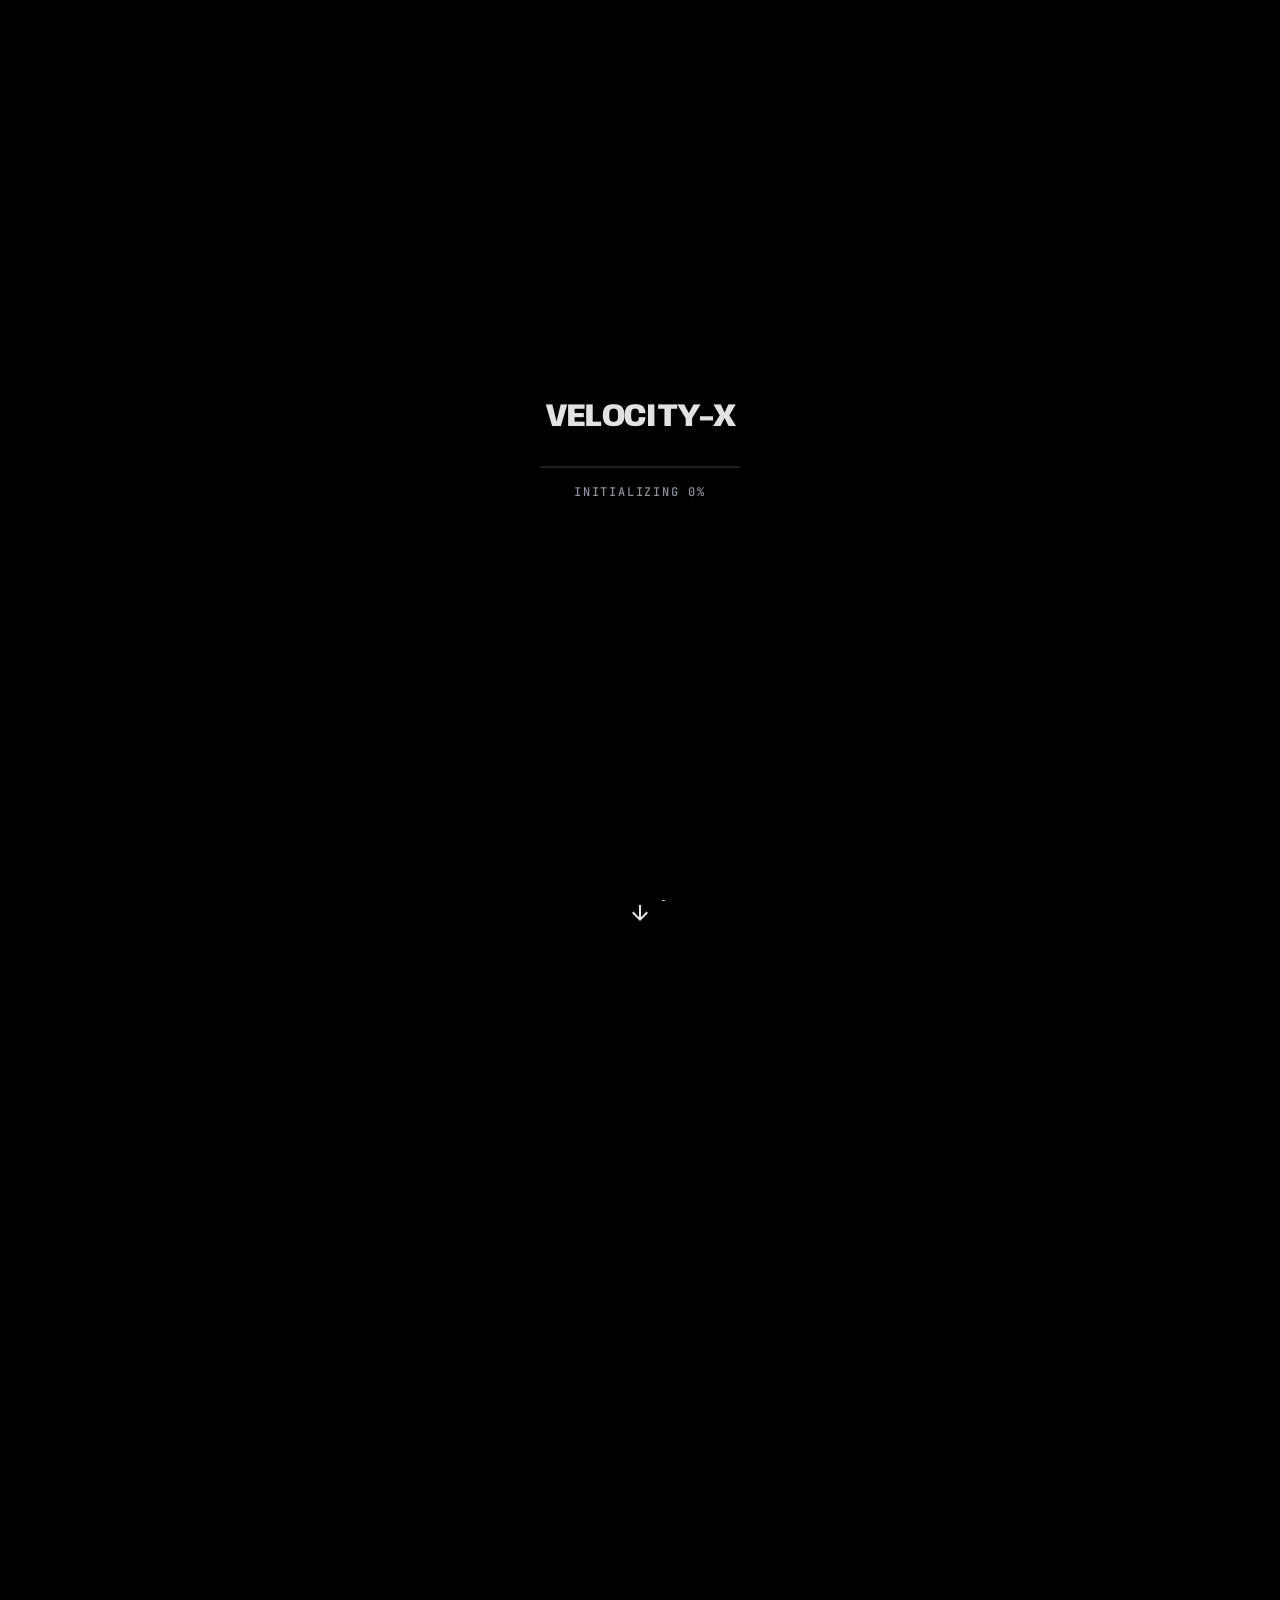
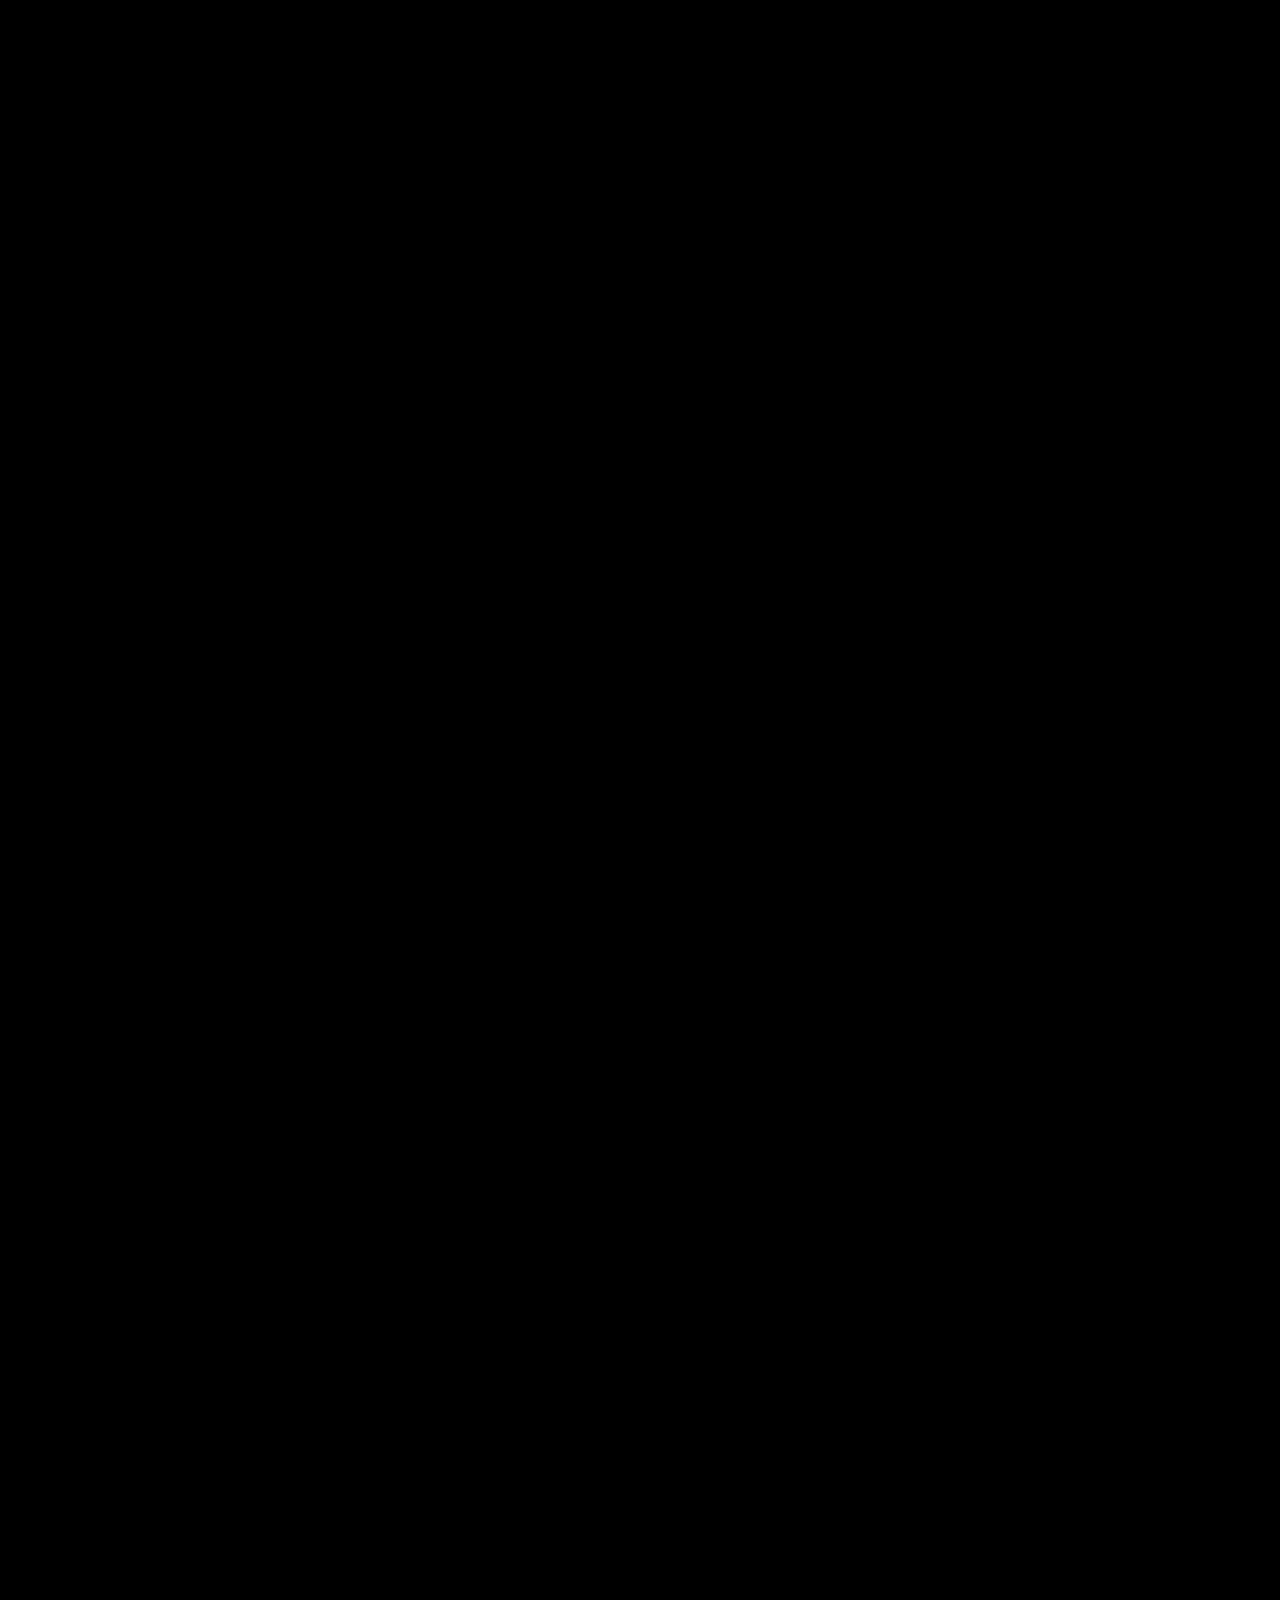
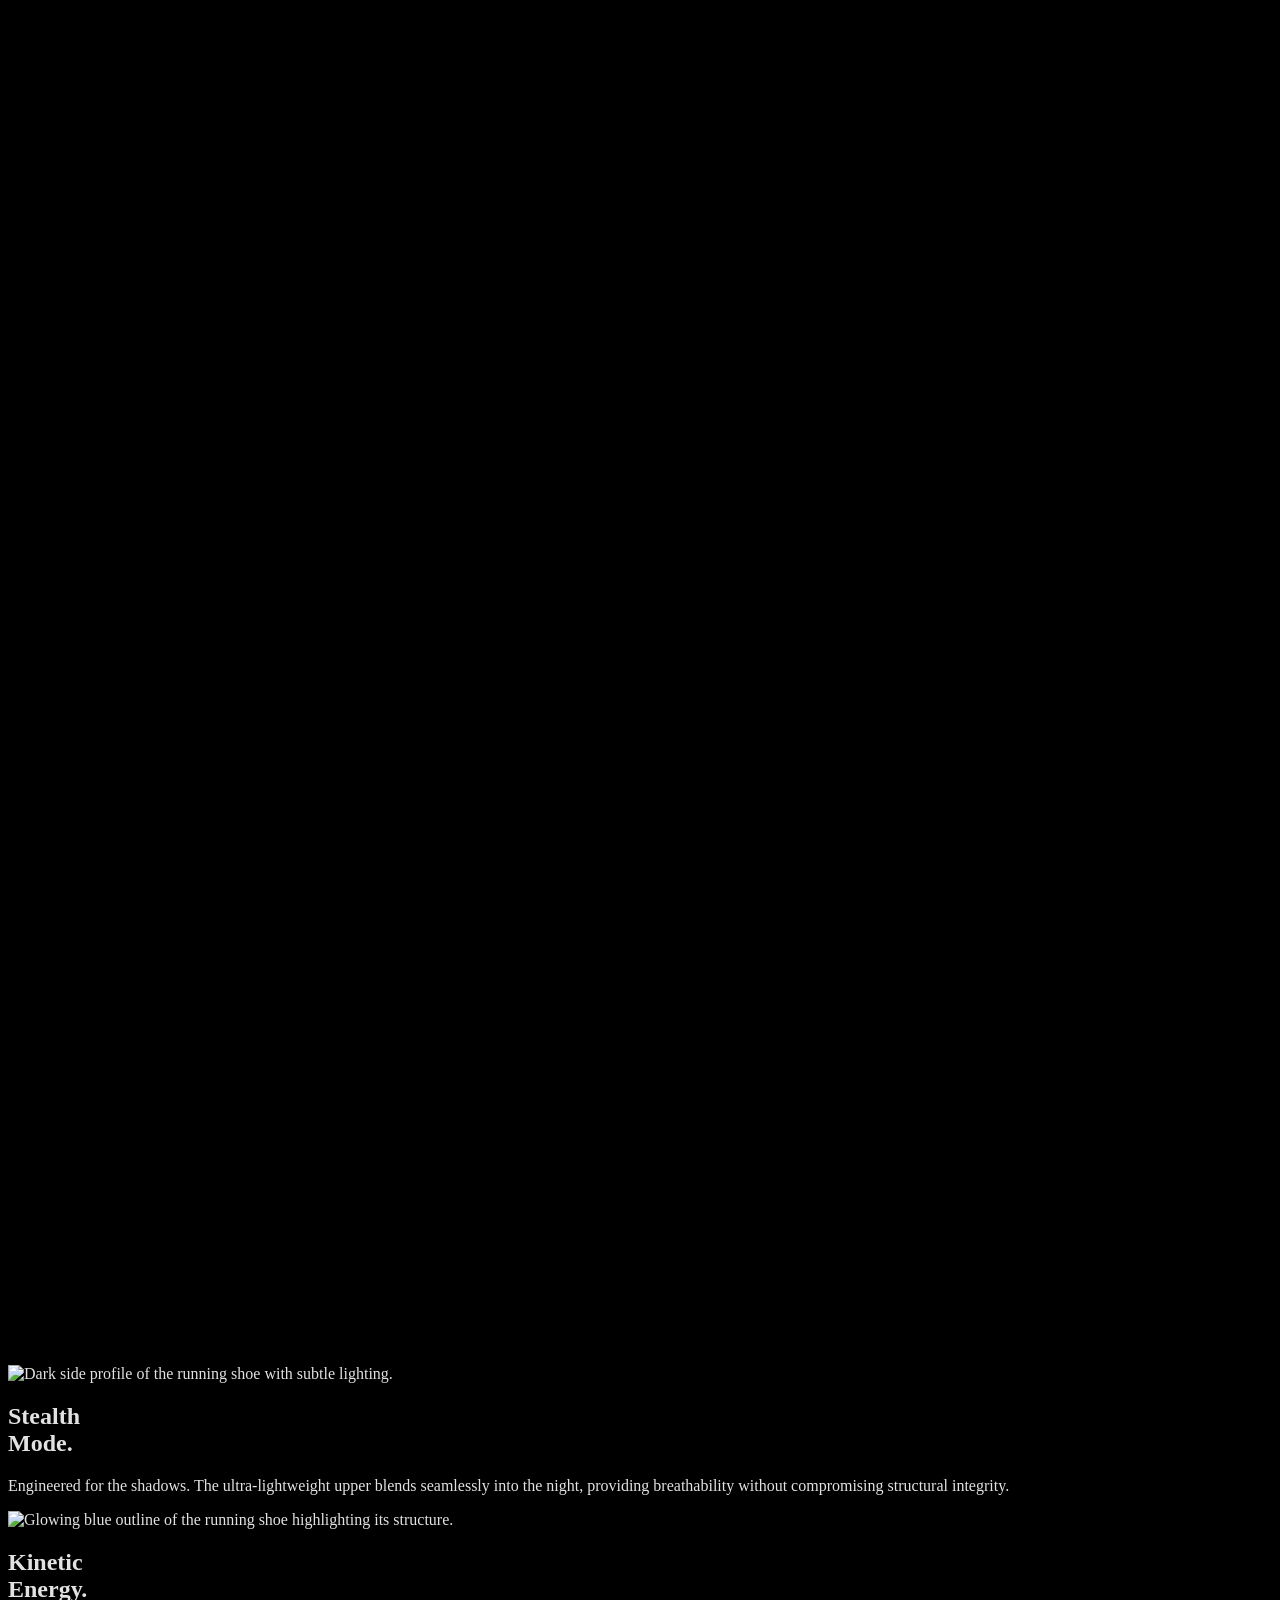
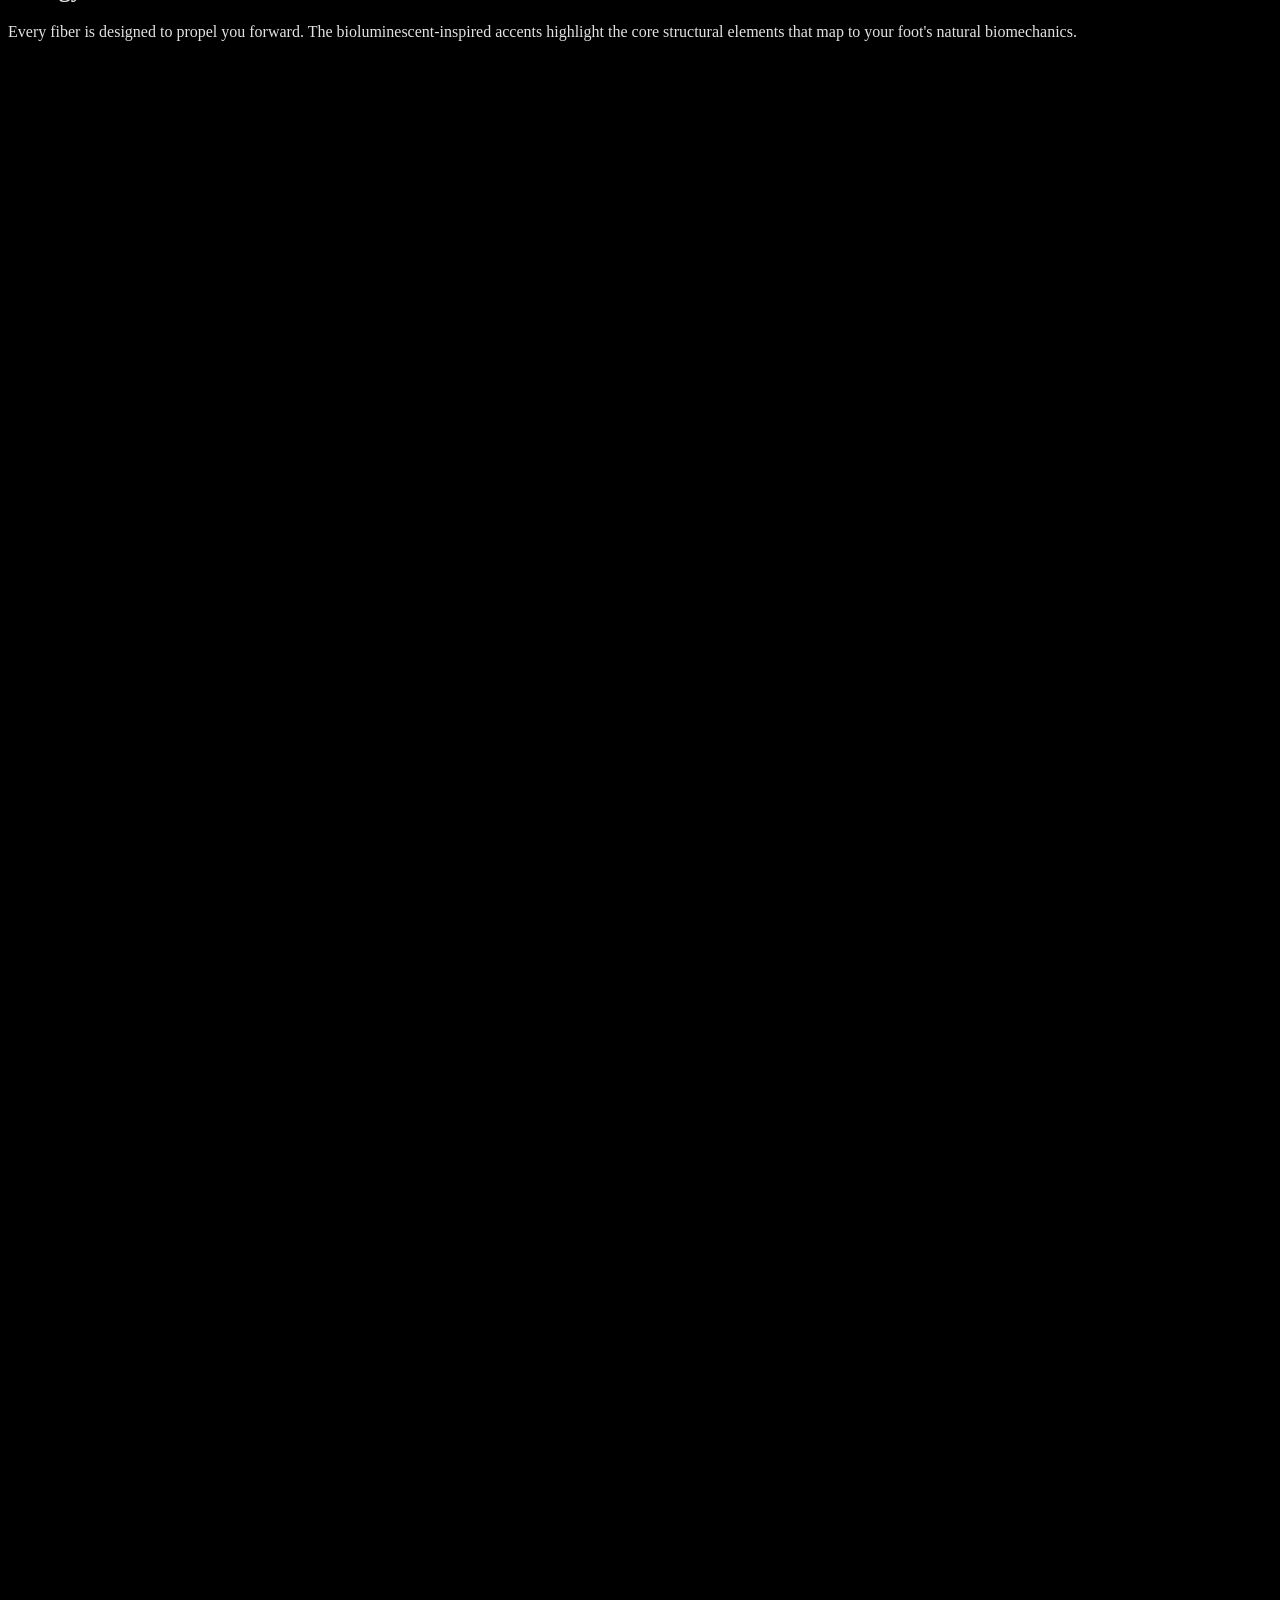
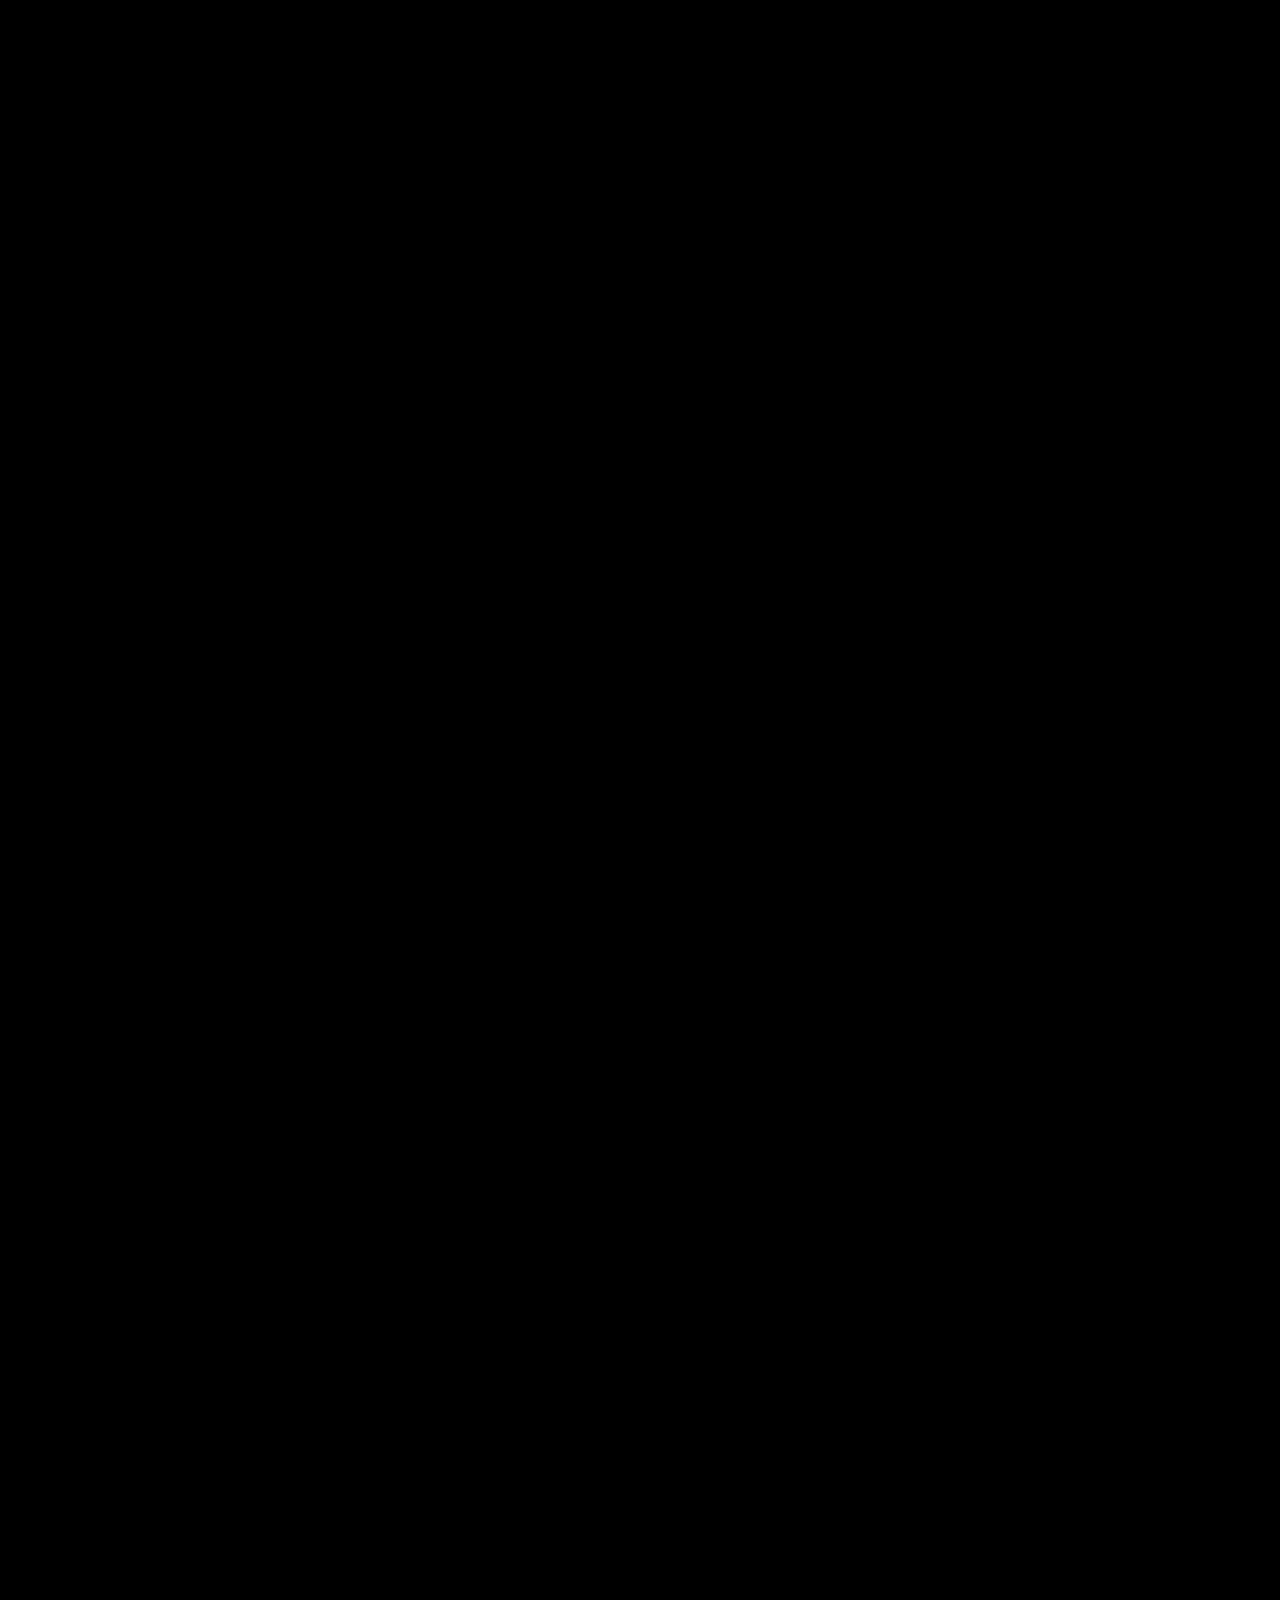
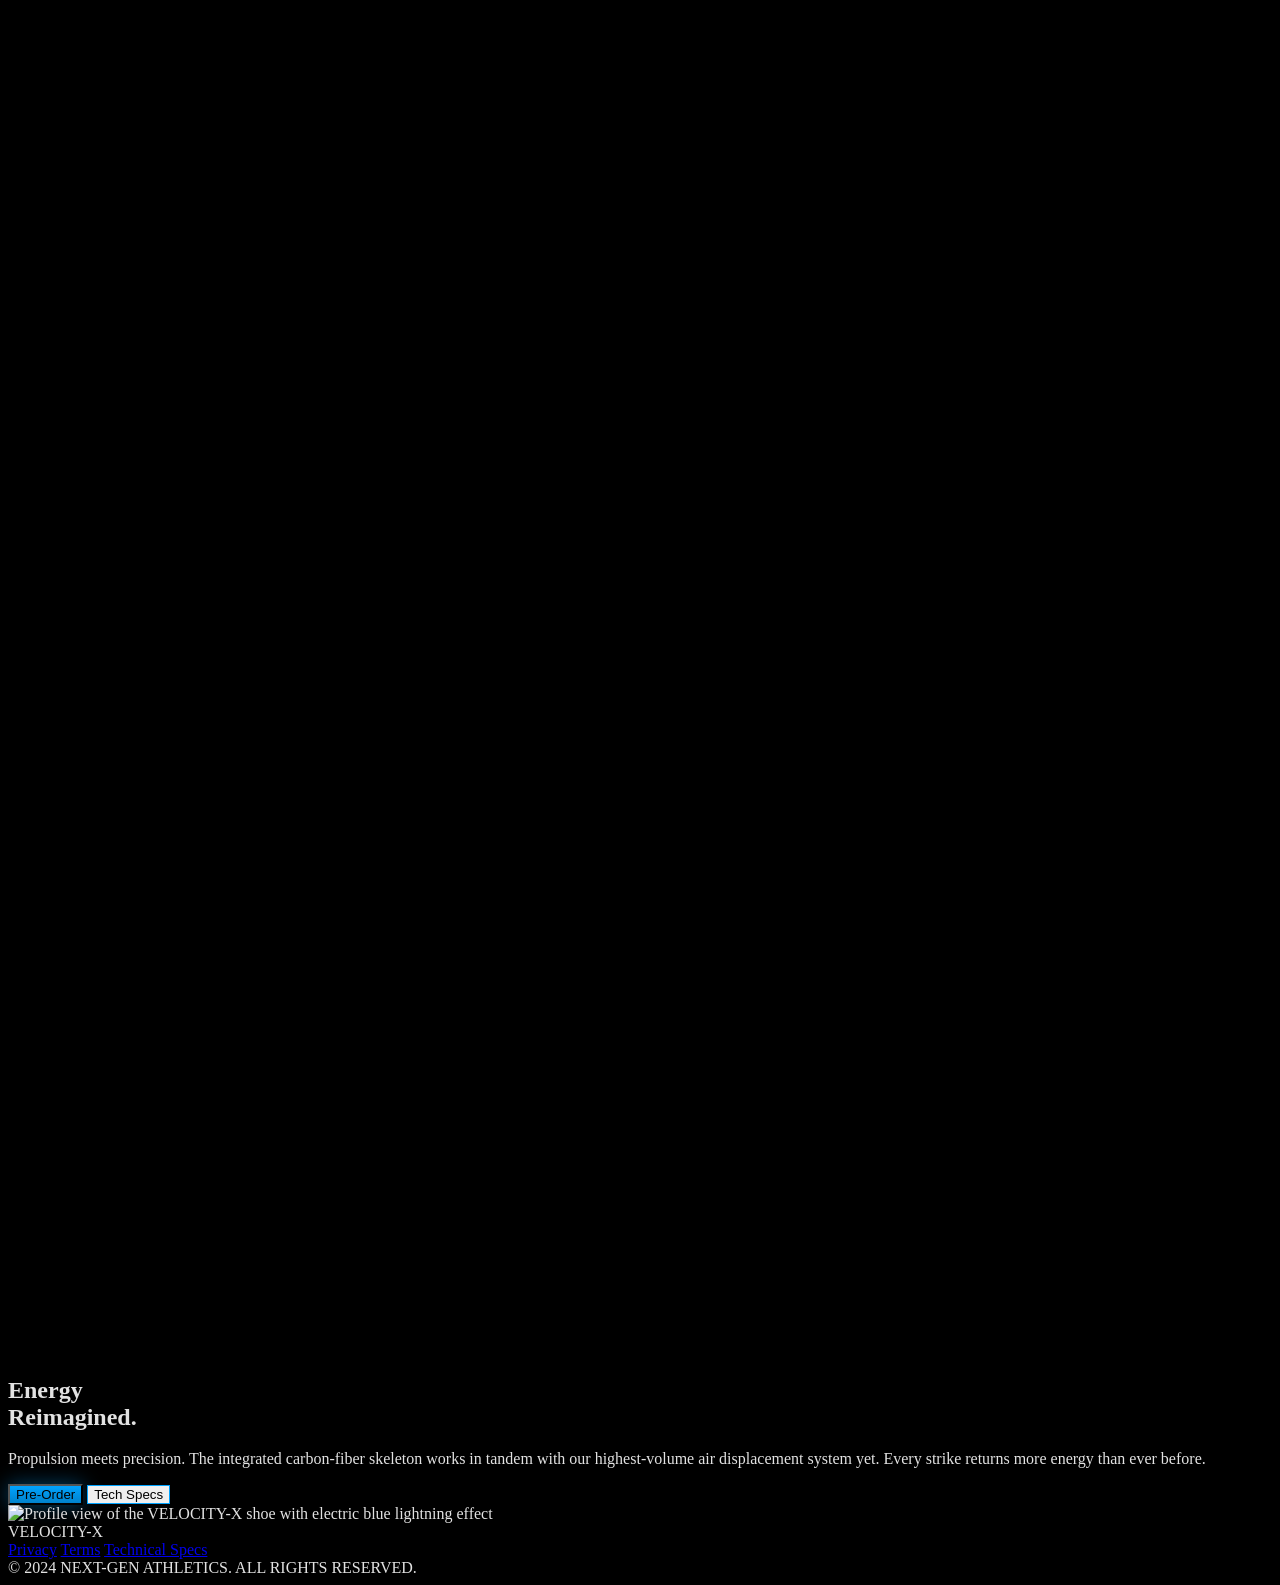
==== Shoes Website/code.html @ a64268bd "Adding Shoe Website with scroll animation" ====
<!DOCTYPE html>
<html class="dark scroll-smooth" lang="en">
<head>
<meta charset="utf-8"/>
<meta content="width=device-width, initial-scale=1.0" name="viewport"/>
<title>VELOCITY-X | Next-Gen Athletics</title>
<meta name="description" content="VELOCITY-X — the next generation of athletic performance footwear. Scroll to experience the cinematic reveal."/>

<!-- Fonts -->
<link href="https://fonts.googleapis.com/css2?family=Anybody:wght@400;700;800&family=Hanken+Grotesk:wght@300;400&family=JetBrains+Mono:wght@500&display=swap" rel="stylesheet"/>
<link href="https://fonts.googleapis.com/css2?family=Material+Symbols+Outlined:wght,FILL@100..700,0..1&display=swap" rel="stylesheet"/>

<!-- GSAP & Lenis -->
<script src="https://cdnjs.cloudflare.com/ajax/libs/gsap/3.12.2/gsap.min.js"></script>
<script src="https://cdnjs.cloudflare.com/ajax/libs/gsap/3.12.2/ScrollTrigger.min.js"></script>
<script src="https://cdn.jsdelivr.net/gh/studio-freight/lenis@1.0.19/bundled/lenis.min.js"></script>

<!-- Tailwind -->
<script src="https://cdn.tailwindcss.com?plugins=forms,container-queries"></script>
<script id="tailwind-config">
    tailwind.config = {
        darkMode: "class",
        theme: {
            extend: {
                "colors": {
                    "surface-tint": "#98cbff",
                    "on-primary-fixed-variant": "#004a77",
                    "background": "#000000",
                    "primary-fixed": "#cfe5ff",
                    "on-tertiary-container": "#333535",
                    "on-secondary-fixed": "#1b1b1d",
                    "on-background": "#e2e2e2",
                    "surface-container": "#1f1f1f",
                    "on-primary-container": "#00375a",
                    "secondary": "#c8c6c8",
                    "primary-container": "#00a3ff",
                    "secondary-fixed-dim": "#c8c6c8",
                    "surface-bright": "#393939",
                    "on-surface-variant": "#bec7d4",
                    "surface-container-lowest": "#0e0e0e",
                    "surface-container-highest": "#353535",
                    "surface-container-low": "#1b1b1b",
                    "tertiary-container": "#9c9d9d",
                    "secondary-fixed": "#e4e2e4",
                    "on-error": "#690005",
                    "surface": "#000000",
                    "on-secondary-container": "#b6b4b7",
                    "electric-blue-glow": "rgba(0, 163, 255, 0.4)",
                    "on-surface": "#e2e2e2",
                    "tertiary": "#c6c6c7",
                    "charcoal-surface": "#121212",
                    "outline": "#88919d",
                    "error-container": "#93000a",
                    "on-error-container": "#ffdad6",
                    "inverse-surface": "#e2e2e2",
                    "secondary-container": "#474649",
                    "error": "#ffb4ab",
                    "on-secondary-fixed-variant": "#474649",
                    "outline-variant": "#3f4852",
                    "primary": "#00a3ff",
                    "on-secondary": "#303032",
                    "on-tertiary-fixed": "#1a1c1c",
                    "surface-variant": "#353535",
                    "inverse-on-surface": "#303030",
                    "tertiary-fixed": "#e2e2e2",
                    "on-primary": "#000000",
                    "tertiary-fixed-dim": "#c6c6c7",
                    "inverse-primary": "#00629d",
                    "on-tertiary-fixed-variant": "#454747",
                    "glass-stroke": "rgba(255, 255, 255, 0.15)",
                    "primary-fixed-dim": "#98cbff",
                    "surface-container-high": "#2a2a2a",
                    "on-tertiary": "#2f3131",
                    "on-primary-fixed": "#001d33",
                    "surface-dim": "#131313"
                },
                "borderRadius": {
                    "DEFAULT": "1rem",
                    "lg": "2rem",
                    "xl": "3rem",
                    "full": "9999px"
                },
                "spacing": {
                    "gutter": "24px",
                    "margin-mobile": "24px",
                    "section-gap": "160px",
                    "stack-lg": "32px",
                    "stack-md": "16px",
                    "margin-desktop": "80px",
                    "stack-sm": "8px"
                },
                "fontFamily": {
                    "display-lg-mobile": ["Anybody", "sans-serif"],
                    "label-caps": ["JetBrains Mono", "monospace"],
                    "headline-md": ["Anybody", "sans-serif"],
                    "body-lg": ["Hanken Grotesk", "sans-serif"],
                    "body-sm": ["Hanken Grotesk", "sans-serif"],
                    "display-lg": ["Anybody", "sans-serif"]
                },
                "fontSize": {
                    "display-lg-mobile": ["48px", { "lineHeight": "52px", "letterSpacing": "-0.01em", "fontWeight": "800" }],
                    "label-caps": ["12px", { "lineHeight": "16px", "letterSpacing": "0.15em", "fontWeight": "500" }],
                    "headline-md": ["40px", { "lineHeight": "48px", "letterSpacing": "0.02em", "fontWeight": "700" }],
                    "body-lg": ["18px", { "lineHeight": "28px", "letterSpacing": "0.01em", "fontWeight": "300" }],
                    "body-sm": ["14px", { "lineHeight": "20px", "fontWeight": "400" }],
                    "display-lg": ["80px", { "lineHeight": "88px", "letterSpacing": "-0.02em", "fontWeight": "800" }]
                }
            },
        },
    }
</script>

<style>
    /* ===== Base ===== */
    body {
        background-color: #000000;
        color: #e2e2e2;
        overflow-x: hidden;
    }

    /* ===== Lenis ===== */
    html.lenis { height: auto; }
    .lenis.lenis-smooth { scroll-behavior: auto; }
    .lenis.lenis-smooth [data-lenis-prevent] { overscroll-behavior: contain; }
    .lenis.lenis-stopped { overflow: hidden; }
    .lenis.lenis-scrolling iframe { pointer-events: none; }

    /* ===== Loading Overlay ===== */
    #loader {
        position: fixed;
        inset: 0;
        z-index: 200;
        background: #000000;
        display: flex;
        flex-direction: column;
        align-items: center;
        justify-content: center;
        transition: opacity 0.8s cubic-bezier(0.16, 1, 0.3, 1);
    }
    #loader.hidden {
        opacity: 0;
        pointer-events: none;
    }
    #loader .brand {
        font-family: 'Anybody', sans-serif;
        font-weight: 800;
        font-size: 32px;
        letter-spacing: -0.02em;
        color: #e2e2e2;
        text-transform: uppercase;
    }
    #load-bar-track {
        width: 200px;
        height: 2px;
        background: #1f1f1f;
        border-radius: 9999px;
        overflow: hidden;
        margin-top: 32px;
    }
    #load-bar {
        height: 100%;
        width: 0%;
        background: linear-gradient(90deg, #00a3ff, #98cbff);
        border-radius: 9999px;
        transition: width 0.15s ease-out;
    }
    #load-text {
        font-family: 'JetBrains Mono', monospace;
        font-size: 12px;
        font-weight: 500;
        letter-spacing: 0.15em;
        color: #88919d;
        margin-top: 16px;
        text-transform: uppercase;
    }

    /* ===== Top Progress Bar (visible after loader hides) ===== */
    #top-progress {
        position: fixed;
        top: 0;
        left: 0;
        height: 2px;
        background: linear-gradient(90deg, #00a3ff, #98cbff);
        z-index: 300;
        transition: width 0.1s linear, opacity 0.5s ease;
        pointer-events: none;
    }

    /* ===== Navigation ===== */
    .glass-nav {
        background: rgba(0, 0, 0, 0.4);
        backdrop-filter: blur(20px);
        -webkit-backdrop-filter: blur(20px);
    }

    /* ===== Buttons ===== */
    .btn-primary {
        background: linear-gradient(180deg, #00a3ff 0%, #0082cc 100%);
        box-shadow: 0 0 20px rgba(0, 163, 255, 0.4);
    }
    .btn-secondary {
        border: 1px solid #00a3ff;
        transition: all 0.3s ease;
    }
    .btn-secondary:hover {
        box-shadow: 0 0 15px rgba(0, 163, 255, 0.3);
    }

    /* ===== Canvas Sections ===== */
    .sequence-section {
        position: relative;
        width: 100%;
        background: #000000;
    }
    .canvas-wrapper {
        position: relative;
        width: 100%;
        height: 100vh;
        overflow: hidden;
        background: #000000;
        will-change: transform;
    }
    .sequence-canvas {
        display: block;
        position: absolute;
        top: 0;
        left: 0;
        width: 100%;
        height: 100%;
        background: #000000;
    }

    /* ===== Hero Overlay ===== */
    #hero-overlay {
        position: absolute;
        inset: 0;
        display: flex;
        flex-direction: column;
        align-items: center;
        justify-content: flex-end;
        padding-bottom: 10vh;
        z-index: 10;
        pointer-events: none;
    }
    #hero-overlay .hero-title {
        text-shadow: 0 4px 40px rgba(0, 0, 0, 0.8);
    }
    #hero-overlay .hero-subtitle {
        text-shadow: 0 2px 20px rgba(0, 0, 0, 0.6);
    }

    #scroll-cue {
        position: absolute;
        bottom: 40px;
        left: 50%;
        transform: translateX(-50%);
        z-index: 10;
        display: flex;
        flex-direction: column;
        align-items: center;
        animation: bounce-gentle 2s ease-in-out infinite;
        pointer-events: none;
    }
    @keyframes bounce-gentle {
        0%, 100% { transform: translateX(-50%) translateY(0); }
        50% { transform: translateX(-50%) translateY(8px); }
    }

    /* ===== Section Transitions ===== */
    .section-fade-in {
        opacity: 0;
        transform: translateY(40px);
        transition: opacity 0.8s ease, transform 0.8s ease;
    }
    .section-fade-in.visible {
        opacity: 1;
        transform: translateY(0);
    }

    /* ===== Macro Sections (preserved from original) ===== */
    .mask-image-bottom {
        -webkit-mask-image: linear-gradient(to bottom, black 50%, transparent 100%);
        mask-image: linear-gradient(to bottom, black 50%, transparent 100%);
    }

    /* ===== Anatomy Section Transition Overlay ===== */
    .anatomy-intro-overlay {
        position: absolute;
        inset: 0;
        z-index: 10;
        pointer-events: none;
        display: flex;
        align-items: center;
        justify-content: center;
    }
    .anatomy-intro-overlay .anatomy-label {
        font-family: 'JetBrains Mono', monospace;
        font-size: 12px;
        font-weight: 500;
        letter-spacing: 0.15em;
        color: #88919d;
        text-transform: uppercase;
        opacity: 0;
    }
</style>
</head>

<body class="antialiased font-body-lg overflow-x-hidden selection:bg-primary selection:text-on-primary">

<!-- ===== Loading Overlay ===== -->
<div id="loader">
    <span class="brand">VELOCITY-X</span>
    <div id="load-bar-track">
        <div id="load-bar"></div>
    </div>
    <span id="load-text">INITIALIZING 0%</span>
</div>

<!-- ===== Top Progress Bar ===== -->
<div id="top-progress" style="width: 0%; opacity: 0;"></div>

<!-- ===== Navigation ===== -->
<nav class="fixed top-0 w-full flex justify-between items-center px-margin-mobile md:px-margin-desktop py-stack-md z-50 glass-nav border-none" id="main-nav">
    <a class="font-display-lg-mobile md:font-display-lg text-[24px] md:text-[32px] tracking-tighter text-on-surface" href="#">VELOCITY-X</a>
    <div class="hidden md:flex gap-8 items-center">
        <a class="font-label-caps text-label-caps text-on-surface-variant hover:text-primary transition-colors duration-300" href="#anatomy-sequence">Aero-Frame</a>
        <a class="font-label-caps text-label-caps text-on-surface-variant hover:text-primary transition-colors duration-300" href="#innovation">Energy-Cell</a>
    </div>
    <button class="btn-primary font-label-caps text-label-caps text-on-primary px-6 py-3 rounded-full hover:scale-95 transition-transform duration-200 uppercase" id="buy-now-btn">
        Buy Now
    </button>
</nav>

<main>
<!-- ========================================== -->
<!-- SECTION 1: HERO SEQUENCE (frame_1)         -->
<!-- 300 frames • scroll-driven • pinned        -->
<!-- ========================================== -->
<section class="sequence-section" id="hero-sequence" style="height: 500vh;">
    <div class="canvas-wrapper" id="hero-canvas-wrapper">
        <canvas class="sequence-canvas" id="hero-canvas"></canvas>

        <!-- Text Overlay -->
        <div id="hero-overlay">
            <h1 class="hero-title font-display-lg-mobile md:font-display-lg text-display-lg-mobile md:text-display-lg text-on-surface uppercase" style="opacity: 0; transform: translateY(40px);">VELOCITY-X</h1>
            <p class="hero-subtitle font-headline-md text-[24px] md:text-headline-md text-primary mt-4 tracking-widest uppercase" style="opacity: 0; transform: translateY(20px);">Defy Gravity.</p>
        </div>

        <!-- Scroll Cue -->
        <div id="scroll-cue">
            <span class="font-label-caps text-label-caps text-on-surface-variant mb-2 opacity-60">Scroll to Explore</span>
            <span class="material-symbols-outlined text-on-surface-variant opacity-60">arrow_downward</span>
        </div>
    </div>
</section>

<!-- ========================================== -->
<!-- SECTION 1.5: MACRO DARK (unchanged)        -->
<!-- ========================================== -->
<section class="relative h-[150vh] w-full bg-background overflow-hidden" id="macro-dark">
    <div class="sticky top-0 h-screen w-full flex items-center justify-center overflow-hidden">
        <div class="absolute inset-0 flex items-center justify-center">
            <img alt="Dark side profile of the running shoe with subtle lighting." class="w-full h-full object-cover opacity-60 macro-img-1" src="https://lh3.googleusercontent.com/aida-public/[base64]"/>
        </div>
        <div class="relative z-10 w-full max-w-[1200px] px-margin-mobile md:px-margin-desktop text-left">
            <h2 class="font-display-lg-mobile md:font-display-lg text-display-lg-mobile md:text-display-lg text-on-surface uppercase leading-none mb-stack-md macro-title-1">Stealth<br/><span class="text-on-surface-variant">Mode.</span></h2>
            <p class="font-body-lg text-body-lg text-on-surface-variant max-w-md mb-stack-lg macro-text-1">
                Engineered for the shadows. The ultra-lightweight upper blends seamlessly into the night, providing breathability without compromising structural integrity.
            </p>
        </div>
    </div>
</section>

<!-- ========================================== -->
<!-- SECTION 1.6: MACRO GLOW (unchanged)        -->
<!-- ========================================== -->
<section class="relative h-[150vh] w-full bg-background overflow-hidden" id="macro-glow">
    <div class="sticky top-0 h-screen w-full flex items-center justify-center overflow-hidden">
        <div class="absolute inset-0 flex items-center justify-center">
            <img alt="Glowing blue outline of the running shoe highlighting its structure." class="w-full h-full object-cover opacity-80 macro-img-2 mix-blend-screen" src="https://lh3.googleusercontent.com/aida-public/[base64]"/>
        </div>
        <div class="relative z-10 w-full max-w-[1200px] px-margin-mobile md:px-margin-desktop text-right flex flex-col items-end">
            <h2 class="font-display-lg-mobile md:font-display-lg text-display-lg-mobile md:text-display-lg text-primary uppercase leading-none mb-stack-md macro-title-2">Kinetic<br/><span class="text-on-surface">Energy.</span></h2>
            <p class="font-body-lg text-body-lg text-on-surface-variant max-w-md mb-stack-lg macro-text-2 text-left">
                Every fiber is designed to propel you forward. The bioluminescent-inspired accents highlight the core structural elements that map to your foot's natural biomechanics.
            </p>
        </div>
    </div>
</section>

<!-- ========================================== -->
<!-- SECTION 2: ANATOMY SEQUENCE (frame_2)      -->
<!-- 300 frames • scroll-driven • pinned        -->
<!-- ========================================== -->
<section class="sequence-section" id="anatomy-sequence" style="height: 500vh;">
    <div class="canvas-wrapper" id="anatomy-canvas-wrapper">
        <canvas class="sequence-canvas" id="anatomy-canvas"></canvas>
        <!-- Subtle section intro label -->
        <div class="anatomy-intro-overlay">
            <span class="anatomy-label" id="anatomy-label">AERO-FRAME ANATOMY</span>
        </div>
    </div>
</section>

<!-- ========================================== -->
<!-- SECTION 3: INNOVATION (unchanged)          -->
<!-- ========================================== -->
<section class="relative min-h-screen w-full flex items-center justify-center py-section-gap px-margin-mobile md:px-margin-desktop bg-background overflow-hidden" id="innovation">
    <div class="grid grid-cols-1 md:grid-cols-2 gap-stack-lg max-w-[1440px] w-full mx-auto relative z-10">
        <div class="flex flex-col justify-center order-2 md:order-1 innovation-text">
            <h2 class="font-display-lg-mobile md:font-display-lg text-display-lg-mobile md:text-display-lg text-on-surface uppercase leading-none mb-stack-md">Energy<br/><span class="text-primary">Reimagined.</span></h2>
            <p class="font-body-lg text-body-lg text-on-surface-variant max-w-md mb-stack-lg">
                Propulsion meets precision. The integrated carbon-fiber skeleton works in tandem with our highest-volume air displacement system yet. Every strike returns more energy than ever before.
            </p>
            <div class="flex gap-4">
                <button class="btn-primary font-label-caps text-label-caps text-on-primary px-8 py-4 rounded-full uppercase hover:scale-95 transition-transform duration-200" id="pre-order-btn">
                    Pre-Order
                </button>
                <button class="btn-secondary font-label-caps text-label-caps text-primary px-8 py-4 rounded-full uppercase bg-transparent" id="tech-specs-btn">
                    Tech Specs
                </button>
            </div>
        </div>
        <div class="order-1 md:order-2 flex items-center justify-center relative h-[50vh] md:h-[80vh] innovation-img-container">
            <div class="absolute inset-0 bg-primary opacity-10 blur-[100px] rounded-full transform scale-75"></div>
            <img class="w-full h-full object-cover rounded-3xl z-10 innovation-shoe border border-glass-stroke" alt="Profile view of the VELOCITY-X shoe with electric blue lightning effect" src="https://lh3.googleusercontent.com/aida-public/[base64]"/>
        </div>
    </div>
</section>
</main>

<!-- ===== Footer ===== -->
<footer class="w-full bg-background border-t border-glass-stroke flex flex-col md:flex-row justify-between items-center px-margin-mobile md:px-margin-desktop py-stack-lg gap-stack-md">
    <div class="font-display-lg-mobile text-[20px] text-on-surface uppercase tracking-tighter">
        VELOCITY-X
    </div>
    <div class="flex gap-6">
        <a class="font-label-caps text-label-caps text-on-surface-variant hover:text-primary transition-colors" href="#">Privacy</a>
        <a class="font-label-caps text-label-caps text-on-surface-variant hover:text-primary transition-colors" href="#">Terms</a>
        <a class="font-label-caps text-label-caps text-on-surface-variant hover:text-primary transition-colors" href="#">Technical Specs</a>
    </div>
    <div class="font-label-caps text-label-caps text-on-surface-variant">
        © 2024 NEXT-GEN ATHLETICS. ALL RIGHTS RESERVED.
    </div>
</footer>

<!-- ========================================== -->
<!-- JAVASCRIPT: Frame Engine + Animations      -->
<!-- ========================================== -->
<script>
(function() {
    'use strict';

    /* =========================================
       CONFIGURATION
    ========================================= */
    const SEQUENCES = {
        hero: {
            folder: 'frame_1_shoe_floating',
            totalFrames: 300,
            canvasId: 'hero-canvas',
            wrapperId: 'hero-canvas-wrapper',
            sectionId: 'hero-sequence',
        },
        anatomy: {
            folder: 'frame_2_',
            totalFrames: 300,
            canvasId: 'anatomy-canvas',
            wrapperId: 'anatomy-canvas-wrapper',
            sectionId: 'anatomy-sequence',
        }
    };

    const BATCH_SIZE = 20;           // frames loaded per batch
    const INITIAL_FRAMES = 40;       // frames to load before hiding loader

    /* =========================================
       FRAME PLAYER CLASS
    ========================================= */
    class FramePlayer {
        constructor(config) {
            this.canvas = document.getElementById(config.canvasId);
            this.ctx = this.canvas.getContext('2d', { alpha: false });
            this.folder = config.folder;
            this.totalFrames = config.totalFrames;
            this.frames = new Array(config.totalFrames).fill(null);
            this.currentFrame = -1;
            this.loadedCount = 0;
            this.isFullyLoaded = false;
            this._resizeCanvas();

            // High quality scaling
            this.ctx.imageSmoothingEnabled = true;
            this.ctx.imageSmoothingQuality = 'high';
        }

        /* Generate the file path for a frame index (0-based) */
        _getPath(index) {
            const num = String(index + 1).padStart(3, '0');
            return `ShoeShowcasing/Frames/${this.folder}/ezgif-frame-${num}.png`;
        }

        /* Load a single frame, returns a Promise */
        _loadOne(index) {
            return new Promise((resolve) => {
                if (this.frames[index]) { resolve(true); return; }
                const img = new Image();
                img.onload = () => {
                    this.frames[index] = img;
                    this.loadedCount++;
                    if (this.loadedCount === this.totalFrames) this.isFullyLoaded = true;
                    resolve(true);
                };
                img.onerror = () => {
                    resolve(false);
                };
                img.src = this._getPath(index);
            });
        }

        /* Load a batch of frames (start inclusive, end exclusive) */
        async loadBatch(start, end) {
            const promises = [];
            const clampedEnd = Math.min(end, this.totalFrames);
            for (let i = start; i < clampedEnd; i++) {
                promises.push(this._loadOne(i));
            }
            await Promise.all(promises);
        }

        /* Load all frames in sequential batches, calling onProgress after each batch */
        async loadAll(onProgress) {
            for (let i = 0; i < this.totalFrames; i += BATCH_SIZE) {
                await this.loadBatch(i, i + BATCH_SIZE);
                if (onProgress) onProgress(this.loadedCount, this.totalFrames);
            }
        }

        /* Find the nearest loaded frame to the target index */
        _findNearest(target) {
            if (this.frames[target]) return target;
            for (let offset = 1; offset < this.totalFrames; offset++) {
                const before = target - offset;
                const after = target + offset;
                if (before >= 0 && this.frames[before]) return before;
                if (after < this.totalFrames && this.frames[after]) return after;
            }
            return -1;
        }

        /* Draw a specific frame index to the canvas */
        drawFrame(targetIndex) {
            const index = this._findNearest(targetIndex);
            if (index < 0 || index === this.currentFrame) return;

            this.currentFrame = index;
            const img = this.frames[index];
            this._renderCover(img);
        }

        /* Draw the image to fill the canvas (object-fit: cover behavior) */
        _renderCover(img) {
            const cw = this.canvas.width;
            const ch = this.canvas.height;
            const iw = img.naturalWidth;
            const ih = img.naturalHeight;

            const canvasRatio = cw / ch;
            const imgRatio = iw / ih;

            let sx, sy, sw, sh;
            if (imgRatio > canvasRatio) {
                // Image wider than canvas — crop sides
                sh = ih;
                sw = sh * canvasRatio;
                sx = (iw - sw) / 2;
                sy = 0;
            } else {
                // Image taller than canvas — crop top/bottom
                sw = iw;
                sh = sw / canvasRatio;
                sx = 0;
                sy = (ih - sh) / 2;
            }

            this.ctx.drawImage(img, sx, sy, sw, sh, 0, 0, cw, ch);
        }

        /* Resize the canvas to fill the viewport */
        _resizeCanvas() {
            this.canvas.width = window.innerWidth;
            this.canvas.height = window.innerHeight;
        }

        /* Handle window resize */
        resize() {
            this._resizeCanvas();
            this.ctx.imageSmoothingEnabled = true;
            this.ctx.imageSmoothingQuality = 'high';
            // Redraw current frame at new size
            if (this.currentFrame >= 0 && this.frames[this.currentFrame]) {
                this._renderCover(this.frames[this.currentFrame]);
            }
        }
    }

    /* =========================================
       DOM REFERENCES
    ========================================= */
    const loader         = document.getElementById('loader');
    const loadBar        = document.getElementById('load-bar');
    const loadText       = document.getElementById('load-text');
    const topProgress    = document.getElementById('top-progress');
    const heroOverlay    = document.getElementById('hero-overlay');
    const heroTitle      = heroOverlay.querySelector('.hero-title');
    const heroSubtitle   = heroOverlay.querySelector('.hero-subtitle');
    const scrollCue      = document.getElementById('scroll-cue');
    const anatomyLabel   = document.getElementById('anatomy-label');

    /* =========================================
       LENIS SMOOTH SCROLL
    ========================================= */
    const lenis = new Lenis({
        duration: 1.2,
        easing: (t) => Math.min(1, 1.001 - Math.pow(2, -10 * t)),
        direction: 'vertical',
        gestureDirection: 'vertical',
        smooth: true,
        mouseMultiplier: 1,
        smoothTouch: false,
        touchMultiplier: 2,
        infinite: false,
    });

    // Stop scrolling while loading
    lenis.stop();

    // Integrate Lenis with GSAP ticker
    lenis.on('scroll', ScrollTrigger.update);
    gsap.ticker.add((time) => {
        lenis.raf(time * 1000);
    });
    gsap.ticker.lagSmoothing(0);

    // Register ScrollTrigger
    gsap.registerPlugin(ScrollTrigger);

    /* =========================================
       CREATE FRAME PLAYERS
    ========================================= */
    const heroPlayer = new FramePlayer(SEQUENCES.hero);
    const anatomyPlayer = new FramePlayer(SEQUENCES.anatomy);

    /* =========================================
       LOADING ORCHESTRATION
    ========================================= */
    let totalLoadedGlobal = 0;
    const totalFramesGlobal = SEQUENCES.hero.totalFrames + SEQUENCES.anatomy.totalFrames;
    let loaderDismissed = false;
    let anatomyLoadStarted = false;

    function updateLoaderUI(loaded, total) {
        const pct = Math.round((loaded / total) * 100);
        loadBar.style.width = pct + '%';
        loadText.textContent = `LOADING FRAMES ${pct}%`;
    }

    function updateTopProgress() {
        const pct = (totalLoadedGlobal / totalFramesGlobal) * 100;
        topProgress.style.width = pct + '%';
        if (totalLoadedGlobal >= totalFramesGlobal) {
            // Fully loaded — fade out the progress bar
            setTimeout(() => {
                topProgress.style.opacity = '0';
            }, 500);
        }
    }

    function dismissLoader() {
        if (loaderDismissed) return;
        loaderDismissed = true;

        // Draw first frame
        heroPlayer.drawFrame(0);

        // Fade out loader
        loader.classList.add('hidden');

        // Enable scrolling
        lenis.start();

        // Show top progress bar for remaining loads
        topProgress.style.opacity = '1';

        // Animate hero title in
        setTimeout(() => {
            animateHeroIntro();
        }, 600);
    }

    function animateHeroIntro() {
        gsap.to(heroTitle, {
            opacity: 1,
            y: 0,
            duration: 1.2,
            ease: 'power3.out',
        });
        gsap.to(heroSubtitle, {
            opacity: 1,
            y: 0,
            duration: 1,
            ease: 'power2.out',
            delay: 0.4,
        });
    }

    async function startAnatomyLoad() {
        if (anatomyLoadStarted) return;
        anatomyLoadStarted = true;

        await anatomyPlayer.loadAll((loaded) => {
            totalLoadedGlobal = heroPlayer.loadedCount + loaded;
            updateTopProgress();
        });
    }

    /* Main loading sequence */
    async function initLoading() {
        // Phase 1: Load hero initial frames (fast — enough to start)
        await heroPlayer.loadBatch(0, INITIAL_FRAMES);
        totalLoadedGlobal = heroPlayer.loadedCount;
        updateLoaderUI(heroPlayer.loadedCount, SEQUENCES.hero.totalFrames);

        // Dismiss loader — user can start scrolling
        dismissLoader();
        setupScrollTriggers();

        // Phase 2: Continue loading remaining hero frames in background
        for (let i = INITIAL_FRAMES; i < SEQUENCES.hero.totalFrames; i += BATCH_SIZE) {
            await heroPlayer.loadBatch(i, i + BATCH_SIZE);
            totalLoadedGlobal = heroPlayer.loadedCount + anatomyPlayer.loadedCount;
            updateTopProgress();
        }

        // Phase 3: Start anatomy sequence loading
        await startAnatomyLoad();
    }

    /* =========================================
       SCROLL TRIGGERS
    ========================================= */
    function setupScrollTriggers() {
        // ---- Hero Sequence ----
        ScrollTrigger.create({
            trigger: '#hero-sequence',
            start: 'top top',
            end: 'bottom bottom',
            pin: '#hero-canvas-wrapper',
            onUpdate: (self) => {
                const p = self.progress;

                // Map scroll progress → frame index
                const frameIndex = Math.min(
                    Math.floor(p * SEQUENCES.hero.totalFrames),
                    SEQUENCES.hero.totalFrames - 1
                );
                heroPlayer.drawFrame(frameIndex);

                // Fade out hero text overlay (0% → 12% scroll)
                const overlayOpacity = gsap.utils.clamp(0, 1, 1 - (p / 0.12));
                heroOverlay.style.opacity = overlayOpacity;

                // Fade out scroll cue immediately (0% → 5% scroll)
                const cueOpacity = gsap.utils.clamp(0, 1, 1 - (p / 0.05));
                scrollCue.style.opacity = cueOpacity;

                // Trigger anatomy preloading when hero is 60% scrolled
                if (p > 0.6 && !anatomyLoadStarted) {
                    startAnatomyLoad();
                }
            }
        });

        // ---- Anatomy Sequence ----
        ScrollTrigger.create({
            trigger: '#anatomy-sequence',
            start: 'top top',
            end: 'bottom bottom',
            pin: '#anatomy-canvas-wrapper',
            onUpdate: (self) => {
                const p = self.progress;

                // Map scroll progress → frame index
                const frameIndex = Math.min(
                    Math.floor(p * SEQUENCES.anatomy.totalFrames),
                    SEQUENCES.anatomy.totalFrames - 1
                );
                anatomyPlayer.drawFrame(frameIndex);

                // Anatomy label fade in (0%→5%) then fade out (8%→15%)
                let labelOpacity = 0;
                if (p < 0.05) {
                    labelOpacity = p / 0.05;
                } else if (p < 0.08) {
                    labelOpacity = 1;
                } else if (p < 0.15) {
                    labelOpacity = 1 - ((p - 0.08) / 0.07);
                }
                anatomyLabel.style.opacity = gsap.utils.clamp(0, 1, labelOpacity);
            }
        });

        // ---- Macro Dark ----
        const tlMacroDark = gsap.timeline({
            scrollTrigger: {
                trigger: '#macro-dark',
                start: 'top top',
                end: '+=100%',
                scrub: 1,
                pin: true,
            }
        });
        tlMacroDark.fromTo('.macro-img-1',
            { scale: 1, opacity: 0.2 },
            { scale: 1.3, opacity: 1, duration: 1, ease: 'power1.inOut' }
        )
        .fromTo(['.macro-title-1', '.macro-text-1'],
            { y: 50, opacity: 0 },
            { y: 0, opacity: 1, duration: 0.5, stagger: 0.2 },
            '-=0.5'
        );

        // ---- Macro Glow ----
        const tlMacroGlow = gsap.timeline({
            scrollTrigger: {
                trigger: '#macro-glow',
                start: 'top top',
                end: '+=100%',
                scrub: 1,
                pin: true,
            }
        });
        tlMacroGlow.fromTo('.macro-img-2',
            { scale: 1.5, opacity: 0 },
            { scale: 1.1, opacity: 1, duration: 1, ease: 'power2.out' }
        )
        .fromTo(['.macro-title-2', '.macro-text-2'],
            { y: 50, opacity: 0 },
            { y: 0, opacity: 1, duration: 0.5, stagger: 0.2 },
            '-=0.3'
        );

        // ---- Innovation ----
        gsap.fromTo('.innovation-img-container',
            { y: 100, opacity: 0 },
            {
                y: 0, opacity: 1, duration: 1.5, ease: 'power3.out',
                scrollTrigger: {
                    trigger: '#innovation',
                    start: 'top 70%',
                }
            }
        );
        gsap.fromTo('.innovation-text',
            { x: -50, opacity: 0 },
            {
                x: 0, opacity: 1, duration: 1.5, ease: 'power3.out',
                scrollTrigger: {
                    trigger: '#innovation',
                    start: 'top 60%',
                }
            }
        );
    }

    /* =========================================
       WINDOW RESIZE
    ========================================= */
    let resizeTimer;
    window.addEventListener('resize', () => {
        clearTimeout(resizeTimer);
        resizeTimer = setTimeout(() => {
            heroPlayer.resize();
            anatomyPlayer.resize();
            ScrollTrigger.refresh();
        }, 150);
    });

    /* =========================================
       BOOT
    ========================================= */
    initLoading();

})();
</script>

</body>
</html>
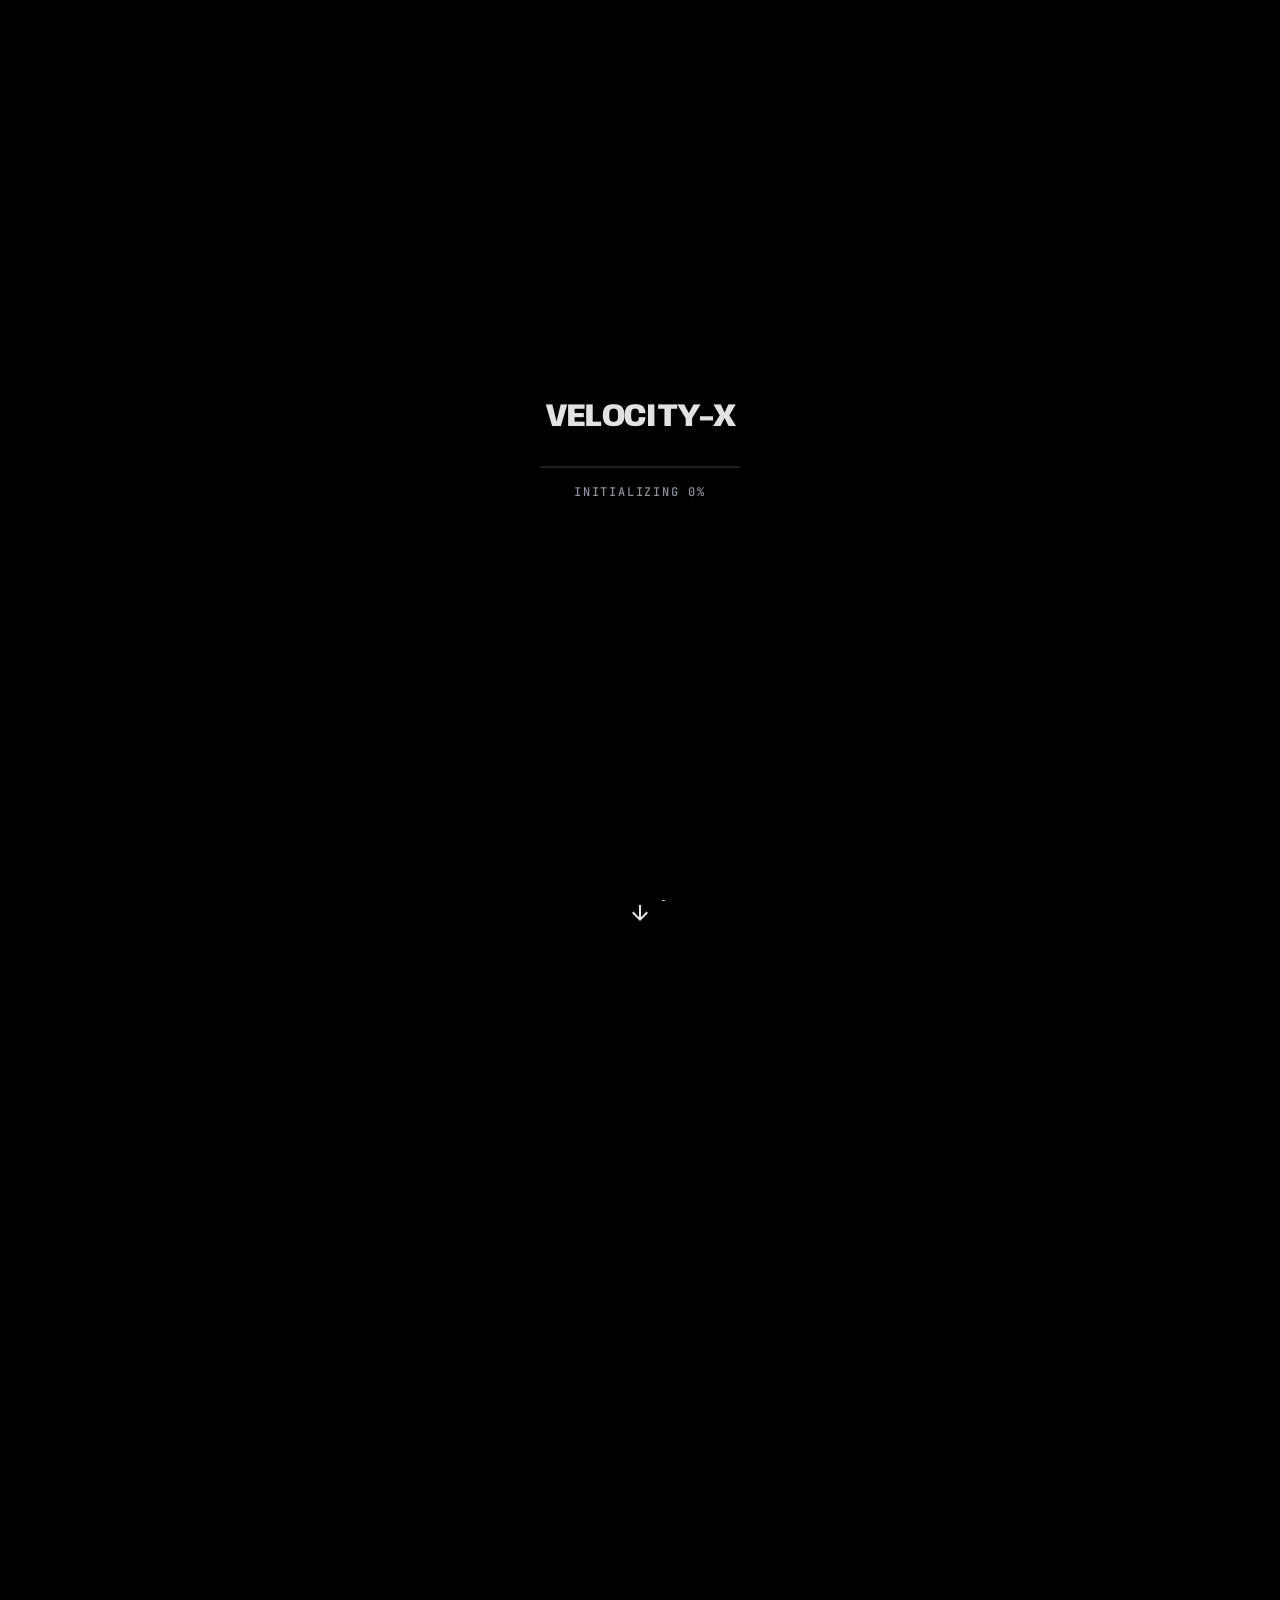
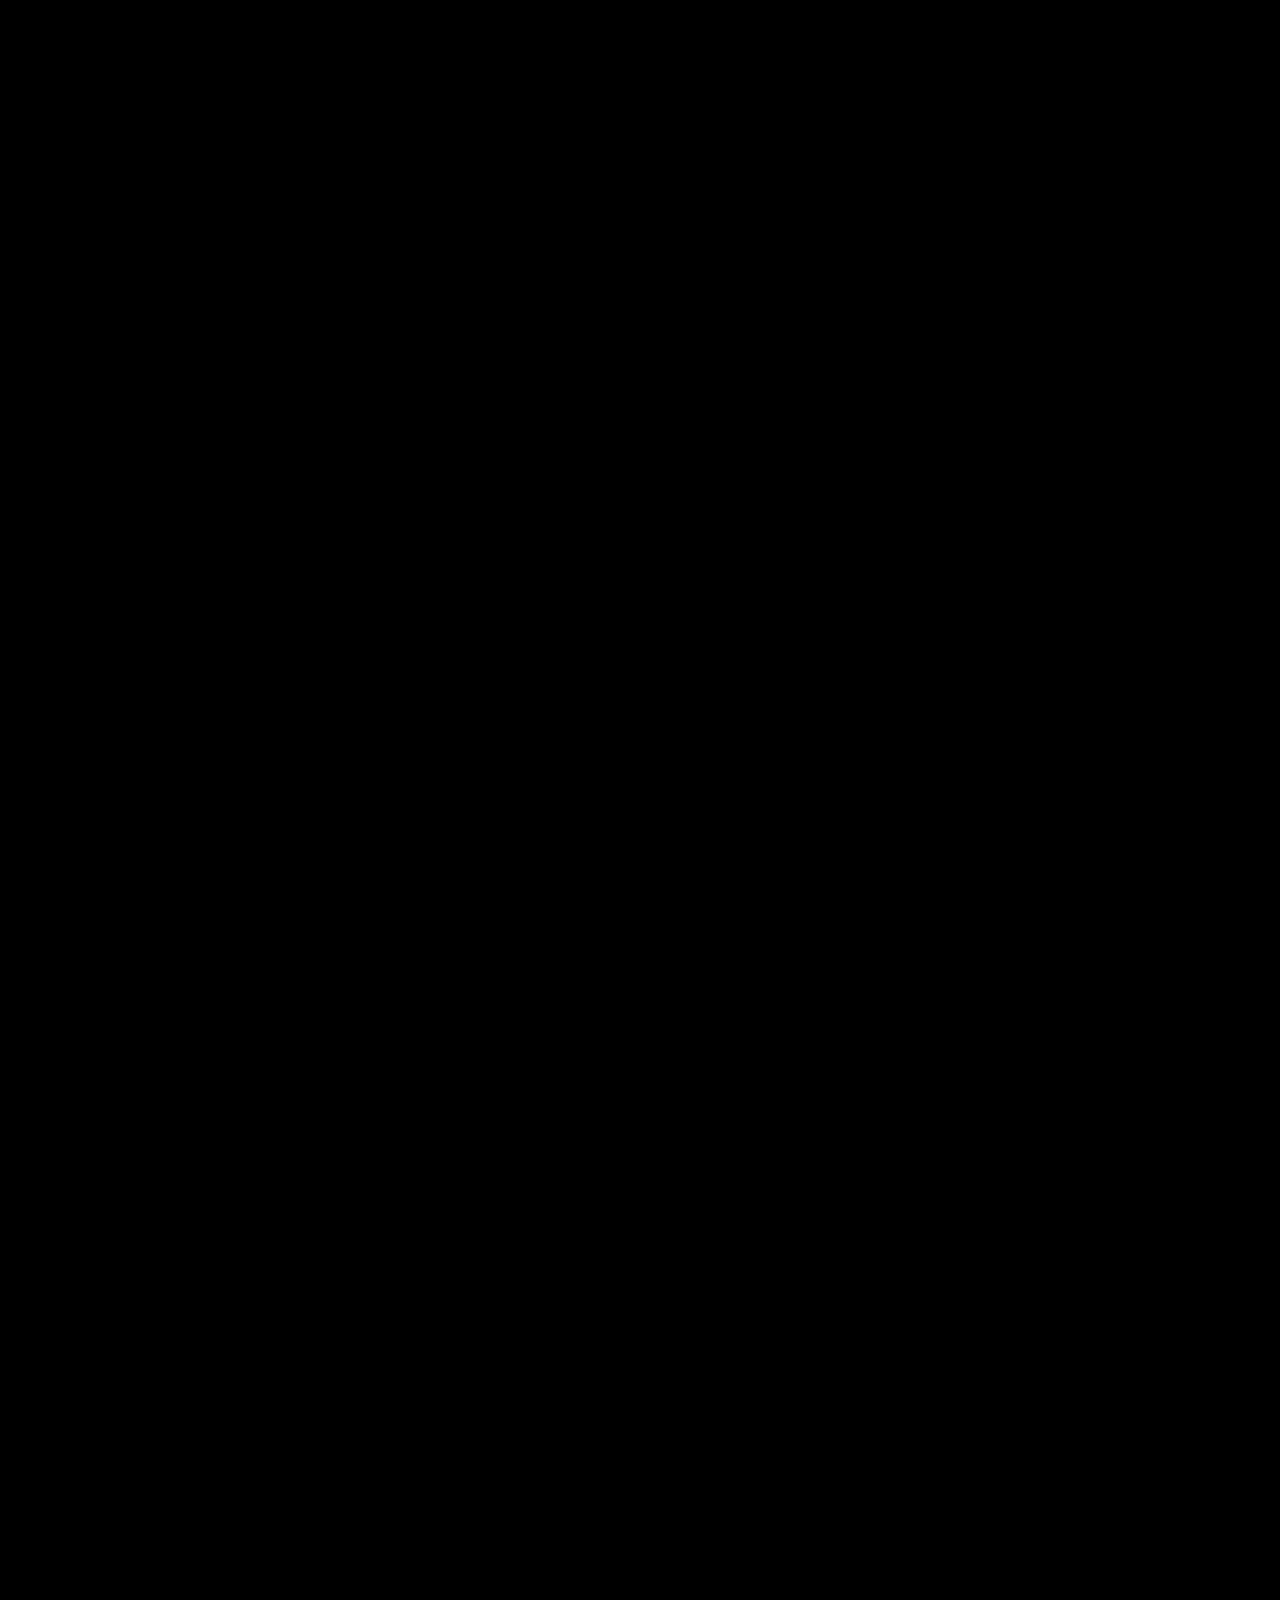
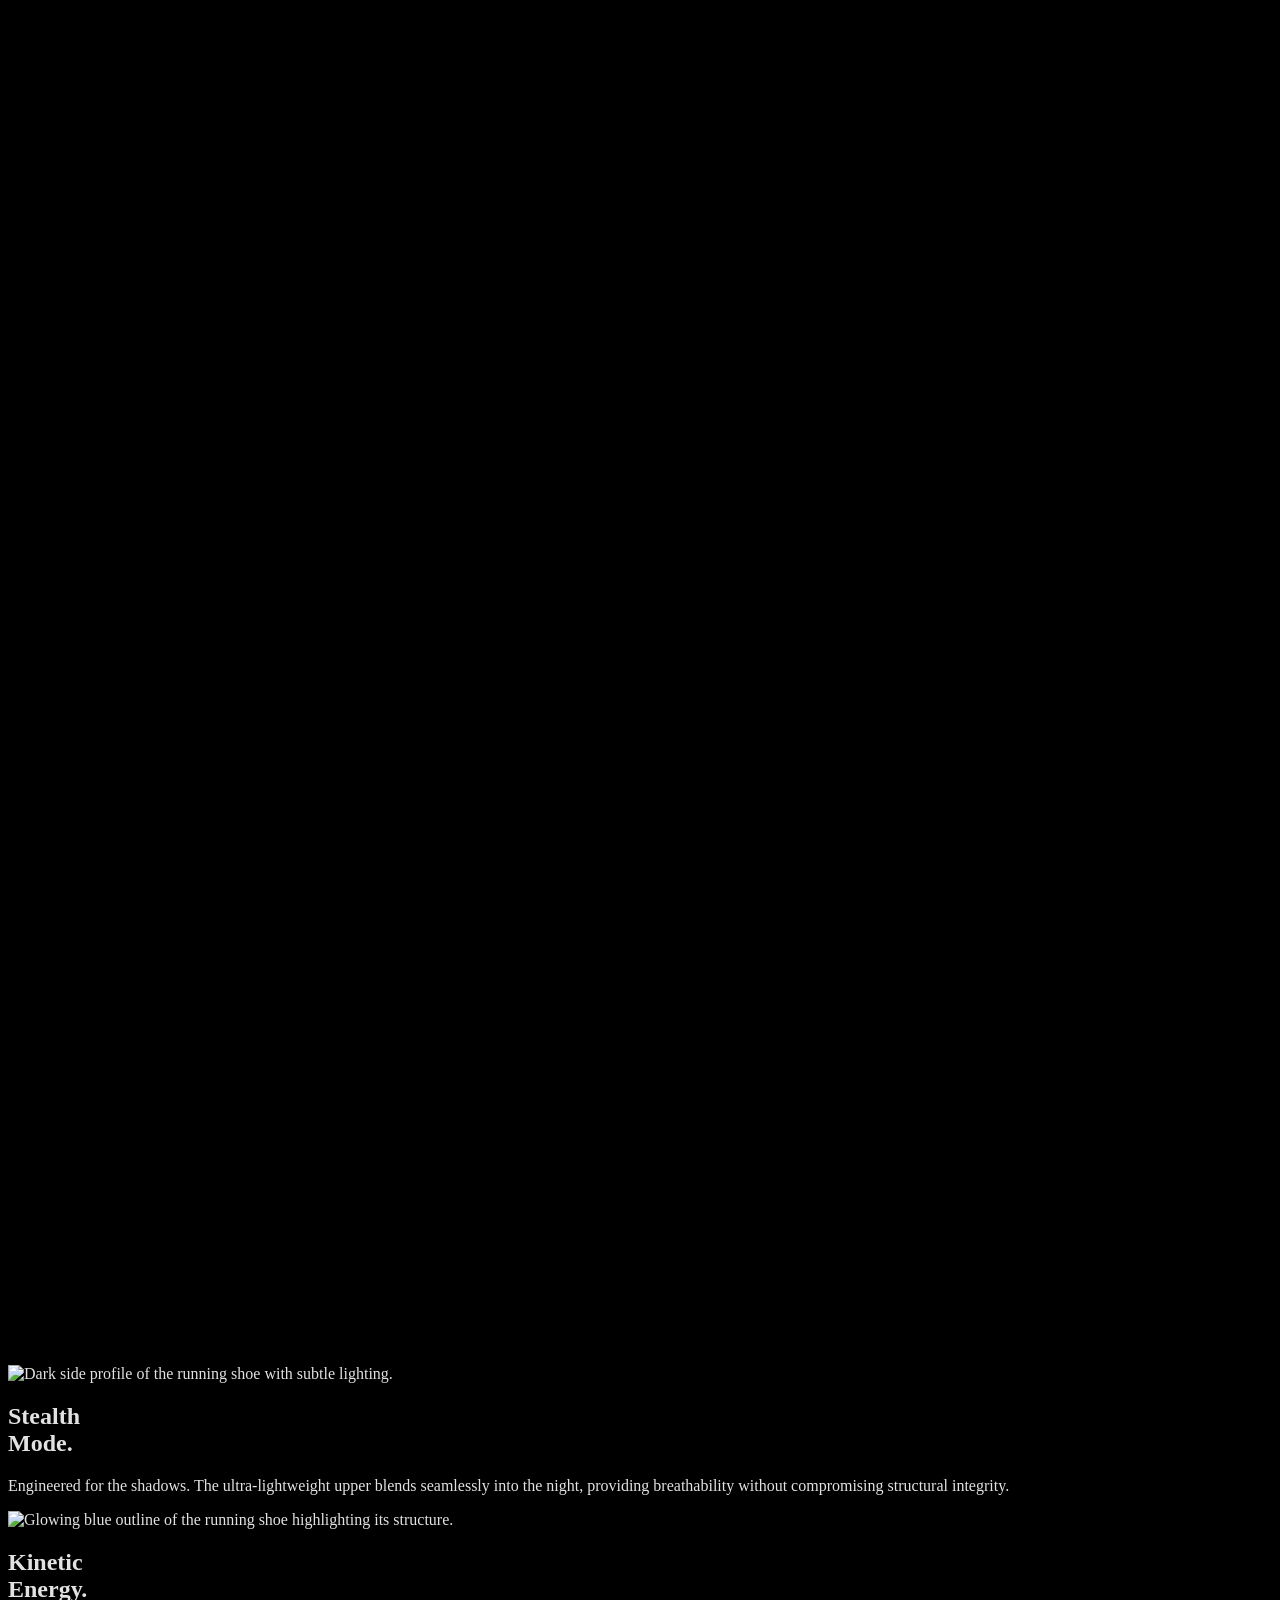
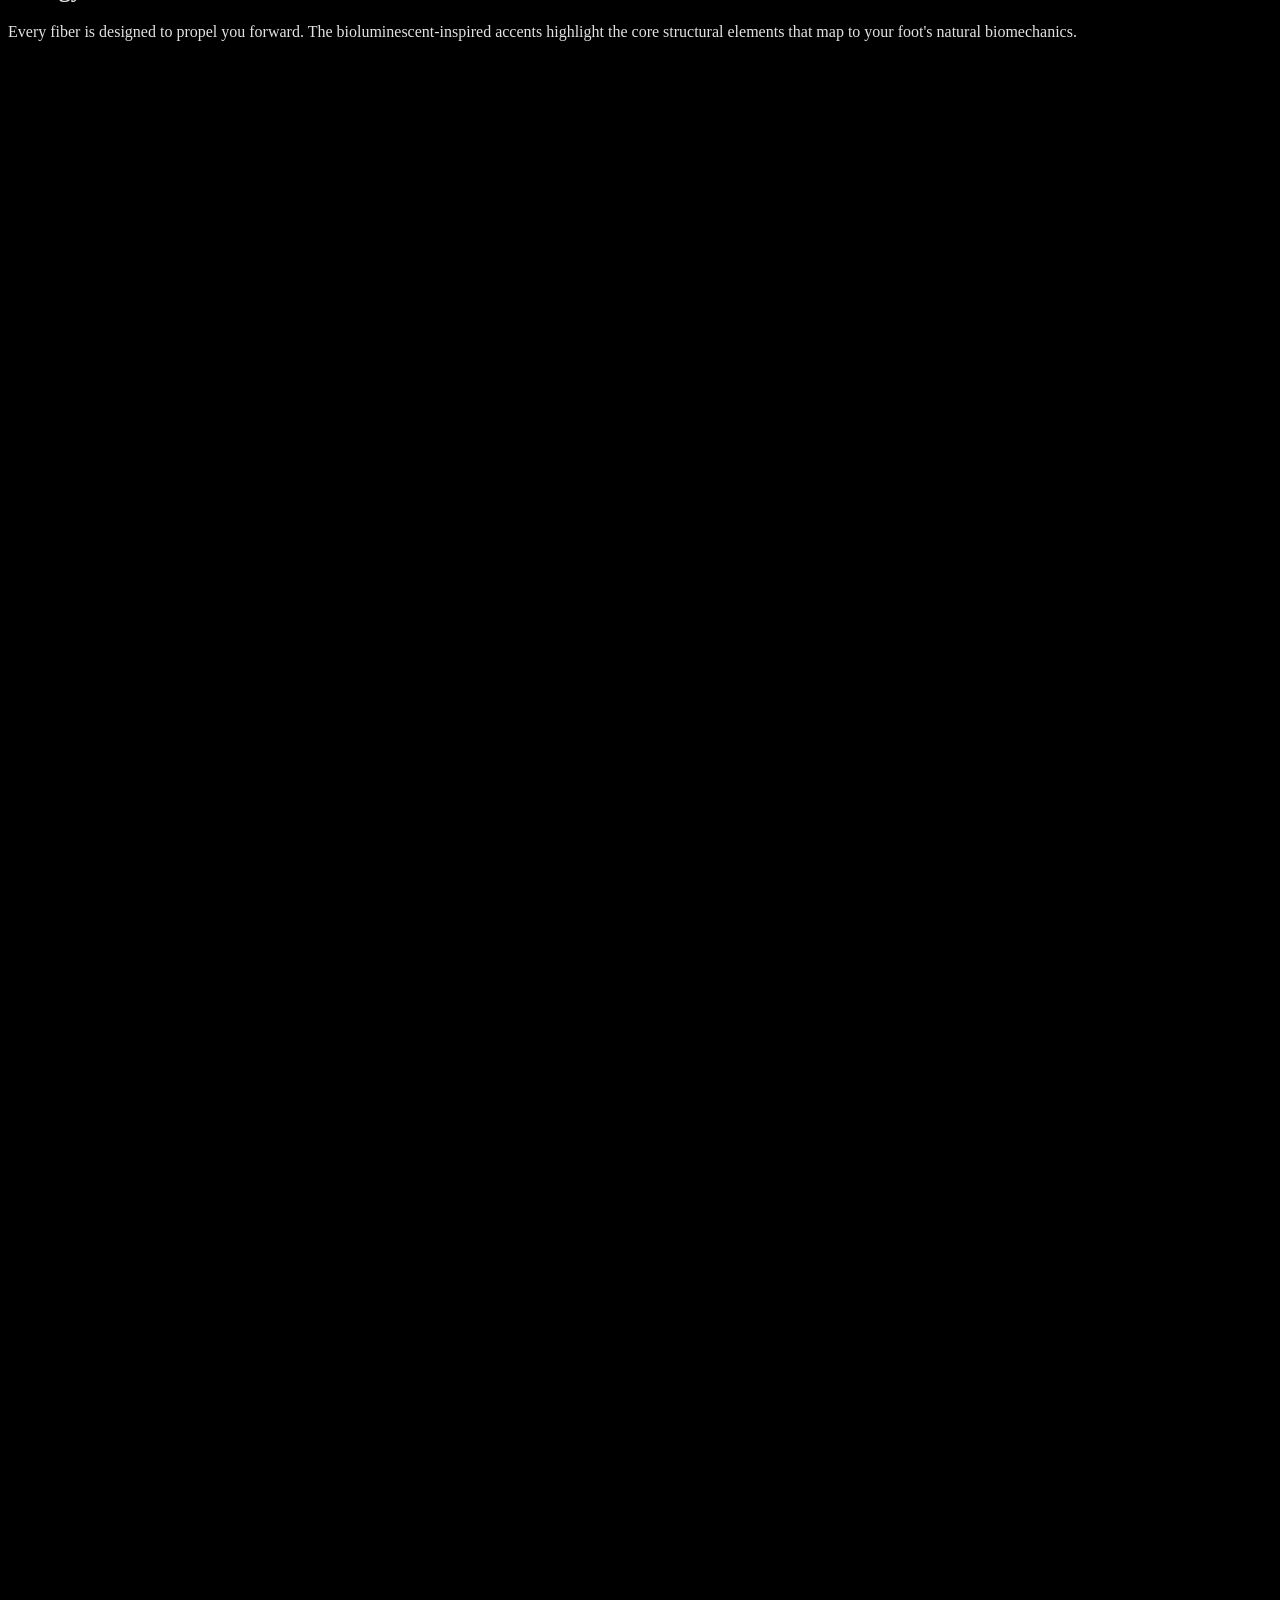
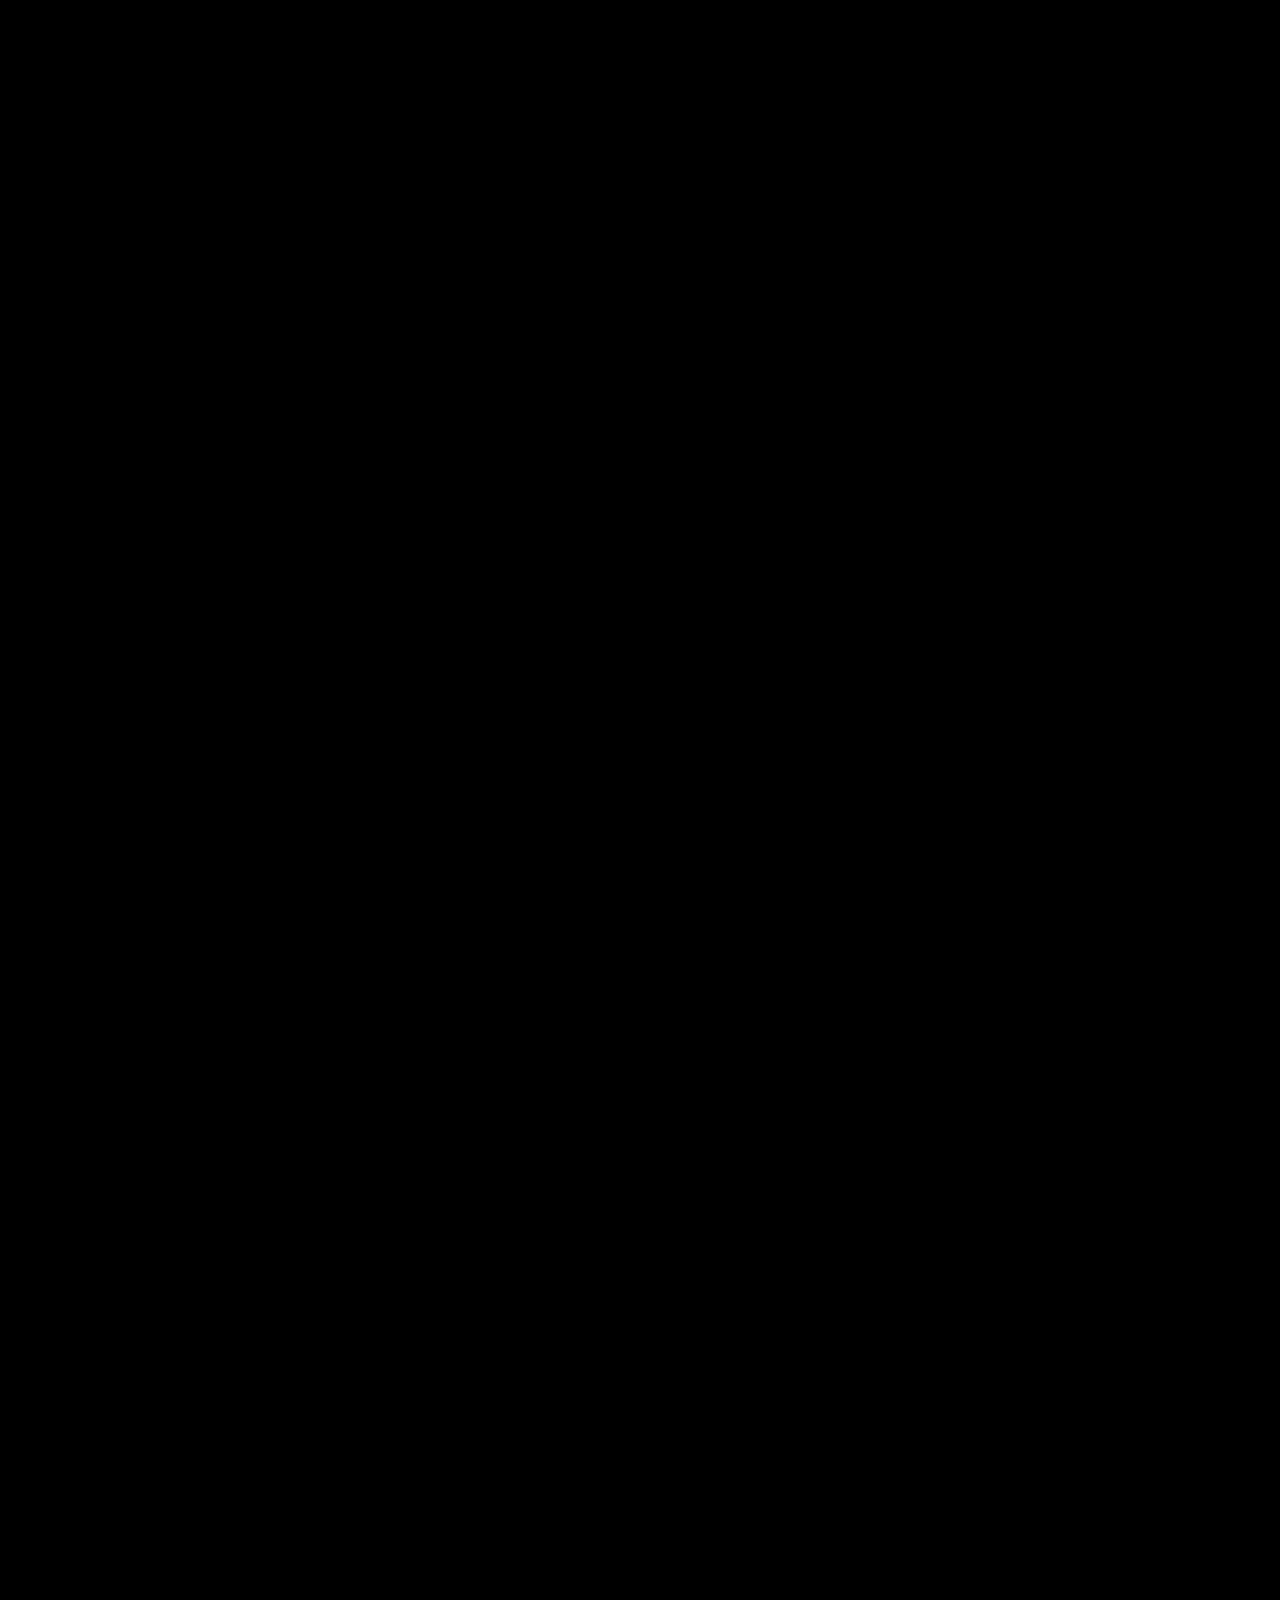
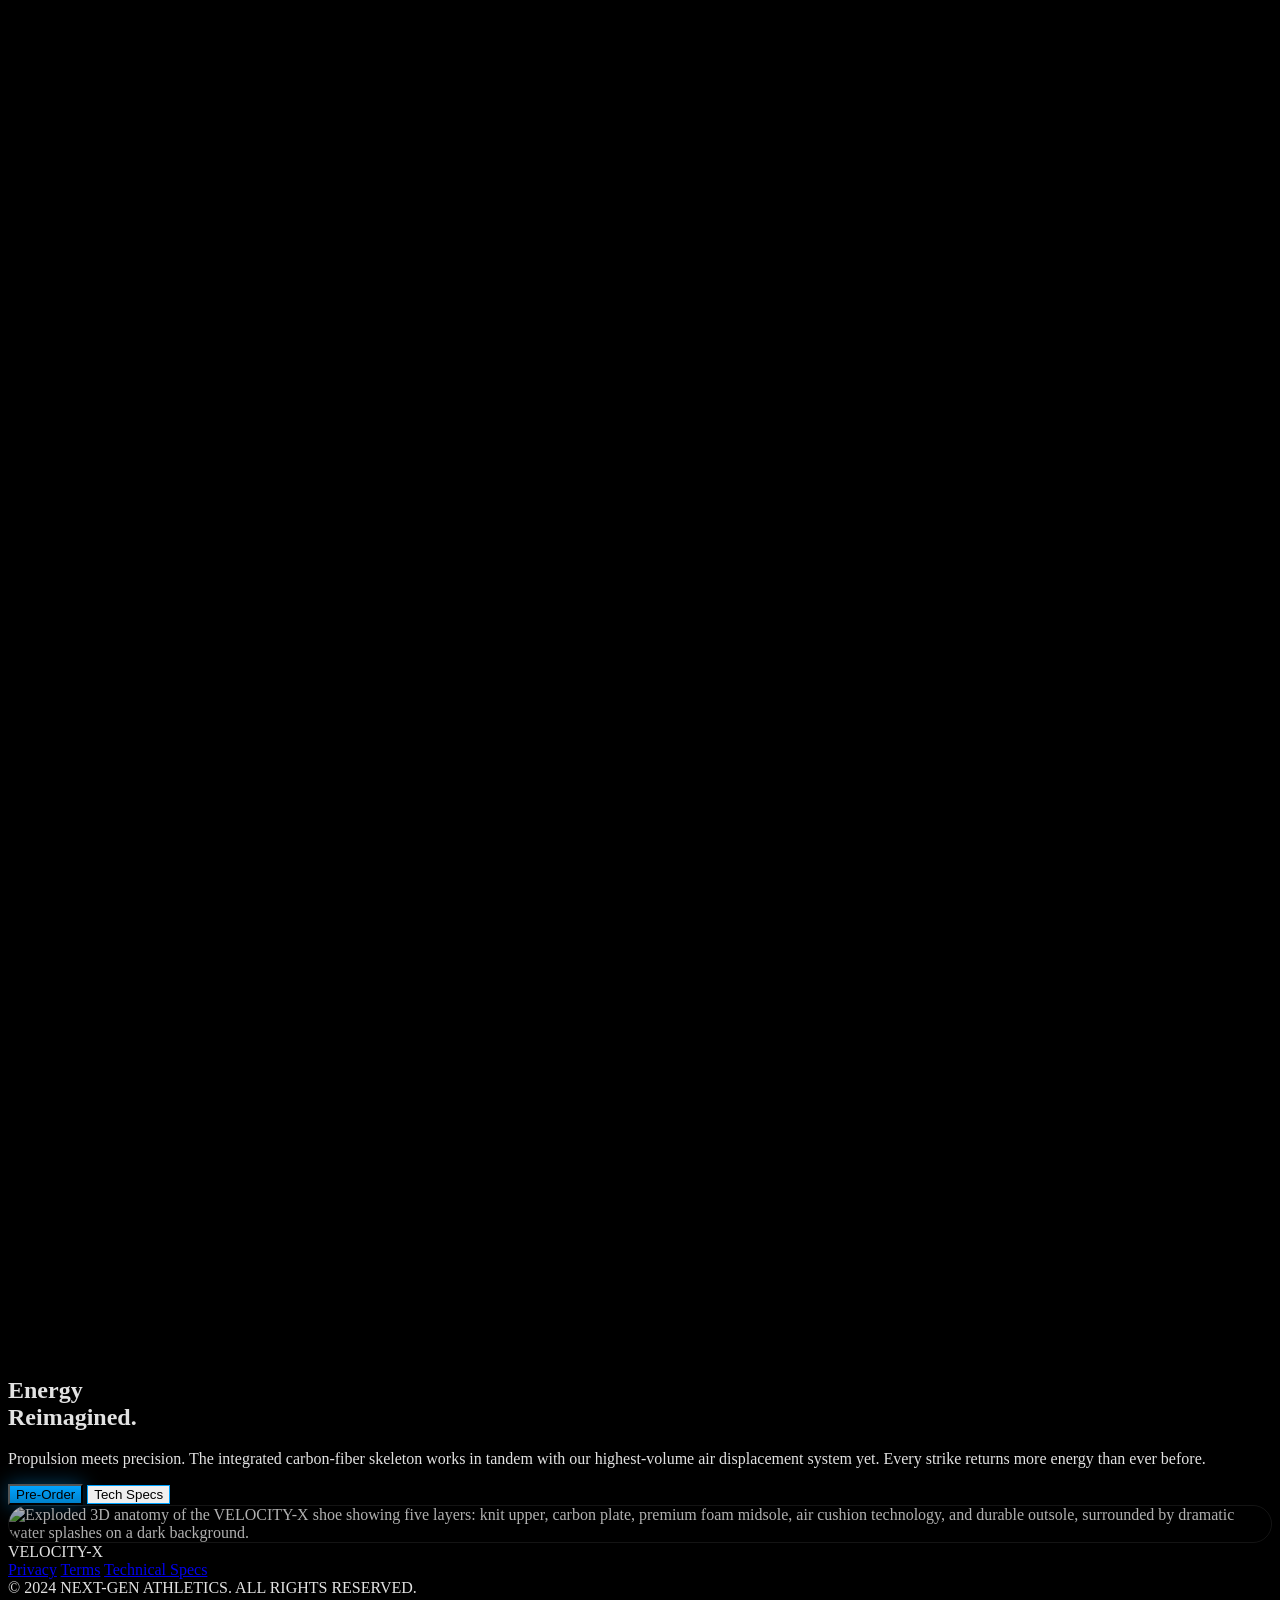
==== commit f5afa554: "Changing Sections" ====
--- a/Shoes Website/code.html
+++ b/Shoes Website/code.html
@@ -174,7 +174,7 @@
         text-transform: uppercase;
     }
 
-    /* ===== Top Progress Bar (visible after loader hides) ===== */
+    /* ===== Top Progress Bar ===== */
     #top-progress {
         position: fixed;
         top: 0;
@@ -228,6 +228,7 @@
         width: 100%;
         height: 100%;
         background: #000000;
+        transition: opacity 0.4s ease;
     }
 
     /* ===== Hero Overlay ===== */
@@ -266,24 +267,13 @@
         50% { transform: translateX(-50%) translateY(8px); }
     }
 
-    /* ===== Section Transitions ===== */
-    .section-fade-in {
-        opacity: 0;
-        transform: translateY(40px);
-        transition: opacity 0.8s ease, transform 0.8s ease;
-    }
-    .section-fade-in.visible {
-        opacity: 1;
-        transform: translateY(0);
-    }
-
-    /* ===== Macro Sections (preserved from original) ===== */
+    /* ===== Macro Sections ===== */
     .mask-image-bottom {
         -webkit-mask-image: linear-gradient(to bottom, black 50%, transparent 100%);
         mask-image: linear-gradient(to bottom, black 50%, transparent 100%);
     }
 
-    /* ===== Anatomy Section Transition Overlay ===== */
+    /* ===== Anatomy Section Overlay ===== */
     .anatomy-intro-overlay {
         position: absolute;
         inset: 0;
@@ -302,6 +292,32 @@
         text-transform: uppercase;
         opacity: 0;
     }
+
+    /* ===== Innovation Showcase Image ===== */
+    .innovation-img-wrapper {
+        position: relative;
+        overflow: hidden;
+        border-radius: 1.5rem;
+        border: 1px solid rgba(255, 255, 255, 0.08);
+    }
+    .innovation-img-wrapper::after {
+        content: '';
+        position: absolute;
+        inset: 0;
+        border-radius: inherit;
+        box-shadow: inset 0 0 60px rgba(0, 0, 0, 0.4);
+        pointer-events: none;
+    }
+    .innovation-img-wrapper img {
+        display: block;
+        width: 100%;
+        height: 100%;
+        object-fit: cover;
+        transition: transform 0.6s cubic-bezier(0.16, 1, 0.3, 1);
+    }
+    .innovation-img-wrapper:hover img {
+        transform: scale(1.03);
+    }
 </style>
 </head>
 
@@ -355,7 +371,7 @@
 </section>
 
 <!-- ========================================== -->
-<!-- SECTION 1.5: MACRO DARK (unchanged)        -->
+<!-- SECTION 1.5: MACRO DARK                    -->
 <!-- ========================================== -->
 <section class="relative h-[150vh] w-full bg-background overflow-hidden" id="macro-dark">
     <div class="sticky top-0 h-screen w-full flex items-center justify-center overflow-hidden">
@@ -372,7 +388,7 @@
 </section>
 
 <!-- ========================================== -->
-<!-- SECTION 1.6: MACRO GLOW (unchanged)        -->
+<!-- SECTION 1.6: MACRO GLOW                    -->
 <!-- ========================================== -->
 <section class="relative h-[150vh] w-full bg-background overflow-hidden" id="macro-glow">
     <div class="sticky top-0 h-screen w-full flex items-center justify-center overflow-hidden">
@@ -395,7 +411,6 @@
 <section class="sequence-section" id="anatomy-sequence" style="height: 500vh;">
     <div class="canvas-wrapper" id="anatomy-canvas-wrapper">
         <canvas class="sequence-canvas" id="anatomy-canvas"></canvas>
-        <!-- Subtle section intro label -->
         <div class="anatomy-intro-overlay">
             <span class="anatomy-label" id="anatomy-label">AERO-FRAME ANATOMY</span>
         </div>
@@ -403,7 +418,7 @@
 </section>
 
 <!-- ========================================== -->
-<!-- SECTION 3: INNOVATION (unchanged)          -->
+<!-- SECTION 3: INNOVATION — Best.png showcase  -->
 <!-- ========================================== -->
 <section class="relative min-h-screen w-full flex items-center justify-center py-section-gap px-margin-mobile md:px-margin-desktop bg-background overflow-hidden" id="innovation">
     <div class="grid grid-cols-1 md:grid-cols-2 gap-stack-lg max-w-[1440px] w-full mx-auto relative z-10">
@@ -422,8 +437,12 @@
             </div>
         </div>
         <div class="order-1 md:order-2 flex items-center justify-center relative h-[50vh] md:h-[80vh] innovation-img-container">
+            <!-- Subtle Glow Background -->
             <div class="absolute inset-0 bg-primary opacity-10 blur-[100px] rounded-full transform scale-75"></div>
-            <img class="w-full h-full object-cover rounded-3xl z-10 innovation-shoe border border-glass-stroke" alt="Profile view of the VELOCITY-X shoe with electric blue lightning effect" src="https://lh3.googleusercontent.com/aida-public/[base64]"/>
+            <!-- Best.png — premium exploded anatomy showcase -->
+            <div class="innovation-img-wrapper w-full h-full z-10">
+                <img alt="Exploded 3D anatomy of the VELOCITY-X shoe showing five layers: knit upper, carbon plate, premium foam midsole, air cushion technology, and durable outsole, surrounded by dramatic water splashes on a dark background." src="Refrence_Image/Best.png"/>
+            </div>
         </div>
     </div>
 </section>
@@ -440,7 +459,7 @@
         <a class="font-label-caps text-label-caps text-on-surface-variant hover:text-primary transition-colors" href="#">Technical Specs</a>
     </div>
     <div class="font-label-caps text-label-caps text-on-surface-variant">
-        © 2024 NEXT-GEN ATHLETICS. ALL RIGHTS RESERVED.
+        &copy; 2024 NEXT-GEN ATHLETICS. ALL RIGHTS RESERVED.
     </div>
 </footer>
 
@@ -471,8 +490,8 @@
         }
     };
 
-    const BATCH_SIZE = 20;           // frames loaded per batch
-    const INITIAL_FRAMES = 40;       // frames to load before hiding loader
+    const BATCH_SIZE = 20;
+    const INITIAL_FRAMES = 40;
 
     /* =========================================
        FRAME PLAYER CLASS
@@ -489,18 +508,15 @@
             this.isFullyLoaded = false;
             this._resizeCanvas();
 
-            // High quality scaling
             this.ctx.imageSmoothingEnabled = true;
             this.ctx.imageSmoothingQuality = 'high';
         }
 
-        /* Generate the file path for a frame index (0-based) */
         _getPath(index) {
             const num = String(index + 1).padStart(3, '0');
             return `ShoeShowcasing/Frames/${this.folder}/ezgif-frame-${num}.png`;
         }
 
-        /* Load a single frame, returns a Promise */
         _loadOne(index) {
             return new Promise((resolve) => {
                 if (this.frames[index]) { resolve(true); return; }
@@ -511,14 +527,11 @@
                     if (this.loadedCount === this.totalFrames) this.isFullyLoaded = true;
                     resolve(true);
                 };
-                img.onerror = () => {
-                    resolve(false);
-                };
+                img.onerror = () => resolve(false);
                 img.src = this._getPath(index);
             });
         }
 
-        /* Load a batch of frames (start inclusive, end exclusive) */
         async loadBatch(start, end) {
             const promises = [];
             const clampedEnd = Math.min(end, this.totalFrames);
@@ -528,7 +541,6 @@
             await Promise.all(promises);
         }
 
-        /* Load all frames in sequential batches, calling onProgress after each batch */
         async loadAll(onProgress) {
             for (let i = 0; i < this.totalFrames; i += BATCH_SIZE) {
                 await this.loadBatch(i, i + BATCH_SIZE);
@@ -536,7 +548,6 @@
             }
         }
 
-        /* Find the nearest loaded frame to the target index */
         _findNearest(target) {
             if (this.frames[target]) return target;
             for (let offset = 1; offset < this.totalFrames; offset++) {
@@ -548,18 +559,17 @@
             return -1;
         }
 
-        /* Draw a specific frame index to the canvas */
         drawFrame(targetIndex) {
             const index = this._findNearest(targetIndex);
             if (index < 0 || index === this.currentFrame) return;
 
             this.currentFrame = index;
             const img = this.frames[index];
-            this._renderCover(img);
-        }
-
-        /* Draw the image to fill the canvas (object-fit: cover behavior) */
-        _renderCover(img) {
+            this._renderContain(img);
+        }
+
+        /* object-fit: contain — full image always visible, centered, black bars fill gaps */
+        _renderContain(img) {
             const cw = this.canvas.width;
             const ch = this.canvas.height;
             const iw = img.naturalWidth;
@@ -568,38 +578,34 @@
             const canvasRatio = cw / ch;
             const imgRatio = iw / ih;
 
-            let sx, sy, sw, sh;
+            let dw, dh, dx, dy;
             if (imgRatio > canvasRatio) {
-                // Image wider than canvas — crop sides
-                sh = ih;
-                sw = sh * canvasRatio;
-                sx = (iw - sw) / 2;
-                sy = 0;
+                dw = cw;
+                dh = cw / imgRatio;
+                dx = 0;
+                dy = (ch - dh) / 2;
             } else {
-                // Image taller than canvas — crop top/bottom
-                sw = iw;
-                sh = sw / canvasRatio;
-                sx = 0;
-                sy = (ih - sh) / 2;
-            }
-
-            this.ctx.drawImage(img, sx, sy, sw, sh, 0, 0, cw, ch);
-        }
-
-        /* Resize the canvas to fill the viewport */
+                dh = ch;
+                dw = ch * imgRatio;
+                dx = (cw - dw) / 2;
+                dy = 0;
+            }
+
+            this.ctx.clearRect(0, 0, cw, ch);
+            this.ctx.drawImage(img, 0, 0, iw, ih, dx, dy, dw, dh);
+        }
+
         _resizeCanvas() {
             this.canvas.width = window.innerWidth;
             this.canvas.height = window.innerHeight;
         }
 
-        /* Handle window resize */
         resize() {
             this._resizeCanvas();
             this.ctx.imageSmoothingEnabled = true;
             this.ctx.imageSmoothingQuality = 'high';
-            // Redraw current frame at new size
             if (this.currentFrame >= 0 && this.frames[this.currentFrame]) {
-                this._renderCover(this.frames[this.currentFrame]);
+                this._renderContain(this.frames[this.currentFrame]);
             }
         }
     }
@@ -632,17 +638,14 @@
         infinite: false,
     });
 
-    // Stop scrolling while loading
     lenis.stop();
 
-    // Integrate Lenis with GSAP ticker
     lenis.on('scroll', ScrollTrigger.update);
     gsap.ticker.add((time) => {
         lenis.raf(time * 1000);
     });
     gsap.ticker.lagSmoothing(0);
 
-    // Register ScrollTrigger
     gsap.registerPlugin(ScrollTrigger);
 
     /* =========================================
@@ -650,6 +653,9 @@
     ========================================= */
     const heroPlayer = new FramePlayer(SEQUENCES.hero);
     const anatomyPlayer = new FramePlayer(SEQUENCES.anatomy);
+
+    // Hide anatomy canvas until frame 0 is pre-drawn — prevents flash
+    anatomyPlayer.canvas.style.opacity = '0';
 
     /* =========================================
        LOADING ORCHESTRATION
@@ -669,10 +675,7 @@
         const pct = (totalLoadedGlobal / totalFramesGlobal) * 100;
         topProgress.style.width = pct + '%';
         if (totalLoadedGlobal >= totalFramesGlobal) {
-            // Fully loaded — fade out the progress bar
-            setTimeout(() => {
-                topProgress.style.opacity = '0';
-            }, 500);
+            setTimeout(() => { topProgress.style.opacity = '0'; }, 500);
         }
     }
 
@@ -680,37 +683,20 @@
         if (loaderDismissed) return;
         loaderDismissed = true;
 
-        // Draw first frame
         heroPlayer.drawFrame(0);
-
-        // Fade out loader
         loader.classList.add('hidden');
-
-        // Enable scrolling
         lenis.start();
-
-        // Show top progress bar for remaining loads
         topProgress.style.opacity = '1';
 
-        // Animate hero title in
-        setTimeout(() => {
-            animateHeroIntro();
-        }, 600);
+        setTimeout(() => { animateHeroIntro(); }, 600);
     }
 
     function animateHeroIntro() {
         gsap.to(heroTitle, {
-            opacity: 1,
-            y: 0,
-            duration: 1.2,
-            ease: 'power3.out',
+            opacity: 1, y: 0, duration: 1.2, ease: 'power3.out',
         });
         gsap.to(heroSubtitle, {
-            opacity: 1,
-            y: 0,
-            duration: 1,
-            ease: 'power2.out',
-            delay: 0.4,
+            opacity: 1, y: 0, duration: 1, ease: 'power2.out', delay: 0.4,
         });
     }
 
@@ -726,23 +712,28 @@
 
     /* Main loading sequence */
     async function initLoading() {
-        // Phase 1: Load hero initial frames (fast — enough to start)
+        // Phase 1: Load hero initial frames
         await heroPlayer.loadBatch(0, INITIAL_FRAMES);
         totalLoadedGlobal = heroPlayer.loadedCount;
         updateLoaderUI(heroPlayer.loadedCount, SEQUENCES.hero.totalFrames);
 
-        // Dismiss loader — user can start scrolling
+        // Dismiss loader
         dismissLoader();
         setupScrollTriggers();
 
-        // Phase 2: Continue loading remaining hero frames in background
+        // Phase 1.5: Pre-load anatomy frame 0 to prevent flash
+        await anatomyPlayer.loadBatch(0, 1);
+        anatomyPlayer.drawFrame(0);
+        anatomyPlayer.canvas.style.opacity = '1';
+
+        // Phase 2: Continue loading remaining hero frames
         for (let i = INITIAL_FRAMES; i < SEQUENCES.hero.totalFrames; i += BATCH_SIZE) {
             await heroPlayer.loadBatch(i, i + BATCH_SIZE);
             totalLoadedGlobal = heroPlayer.loadedCount + anatomyPlayer.loadedCount;
             updateTopProgress();
         }
 
-        // Phase 3: Start anatomy sequence loading
+        // Phase 3: Load remaining anatomy frames
         await startAnatomyLoad();
     }
 
@@ -759,23 +750,20 @@
             onUpdate: (self) => {
                 const p = self.progress;
 
-                // Map scroll progress → frame index
                 const frameIndex = Math.min(
                     Math.floor(p * SEQUENCES.hero.totalFrames),
                     SEQUENCES.hero.totalFrames - 1
                 );
                 heroPlayer.drawFrame(frameIndex);
 
-                // Fade out hero text overlay (0% → 12% scroll)
                 const overlayOpacity = gsap.utils.clamp(0, 1, 1 - (p / 0.12));
                 heroOverlay.style.opacity = overlayOpacity;
 
-                // Fade out scroll cue immediately (0% → 5% scroll)
                 const cueOpacity = gsap.utils.clamp(0, 1, 1 - (p / 0.05));
                 scrollCue.style.opacity = cueOpacity;
 
-                // Trigger anatomy preloading when hero is 60% scrolled
-                if (p > 0.6 && !anatomyLoadStarted) {
+                // Trigger anatomy preloading at 40% hero scroll
+                if (p > 0.4 && !anatomyLoadStarted) {
                     startAnatomyLoad();
                 }
             }
@@ -790,14 +778,13 @@
             onUpdate: (self) => {
                 const p = self.progress;
 
-                // Map scroll progress → frame index
                 const frameIndex = Math.min(
                     Math.floor(p * SEQUENCES.anatomy.totalFrames),
                     SEQUENCES.anatomy.totalFrames - 1
                 );
                 anatomyPlayer.drawFrame(frameIndex);
 
-                // Anatomy label fade in (0%→5%) then fade out (8%→15%)
+                // Anatomy label: fade in 0→5%, hold 5→8%, fade out 8→15%
                 let labelOpacity = 0;
                 if (p < 0.05) {
                     labelOpacity = p / 0.05;
